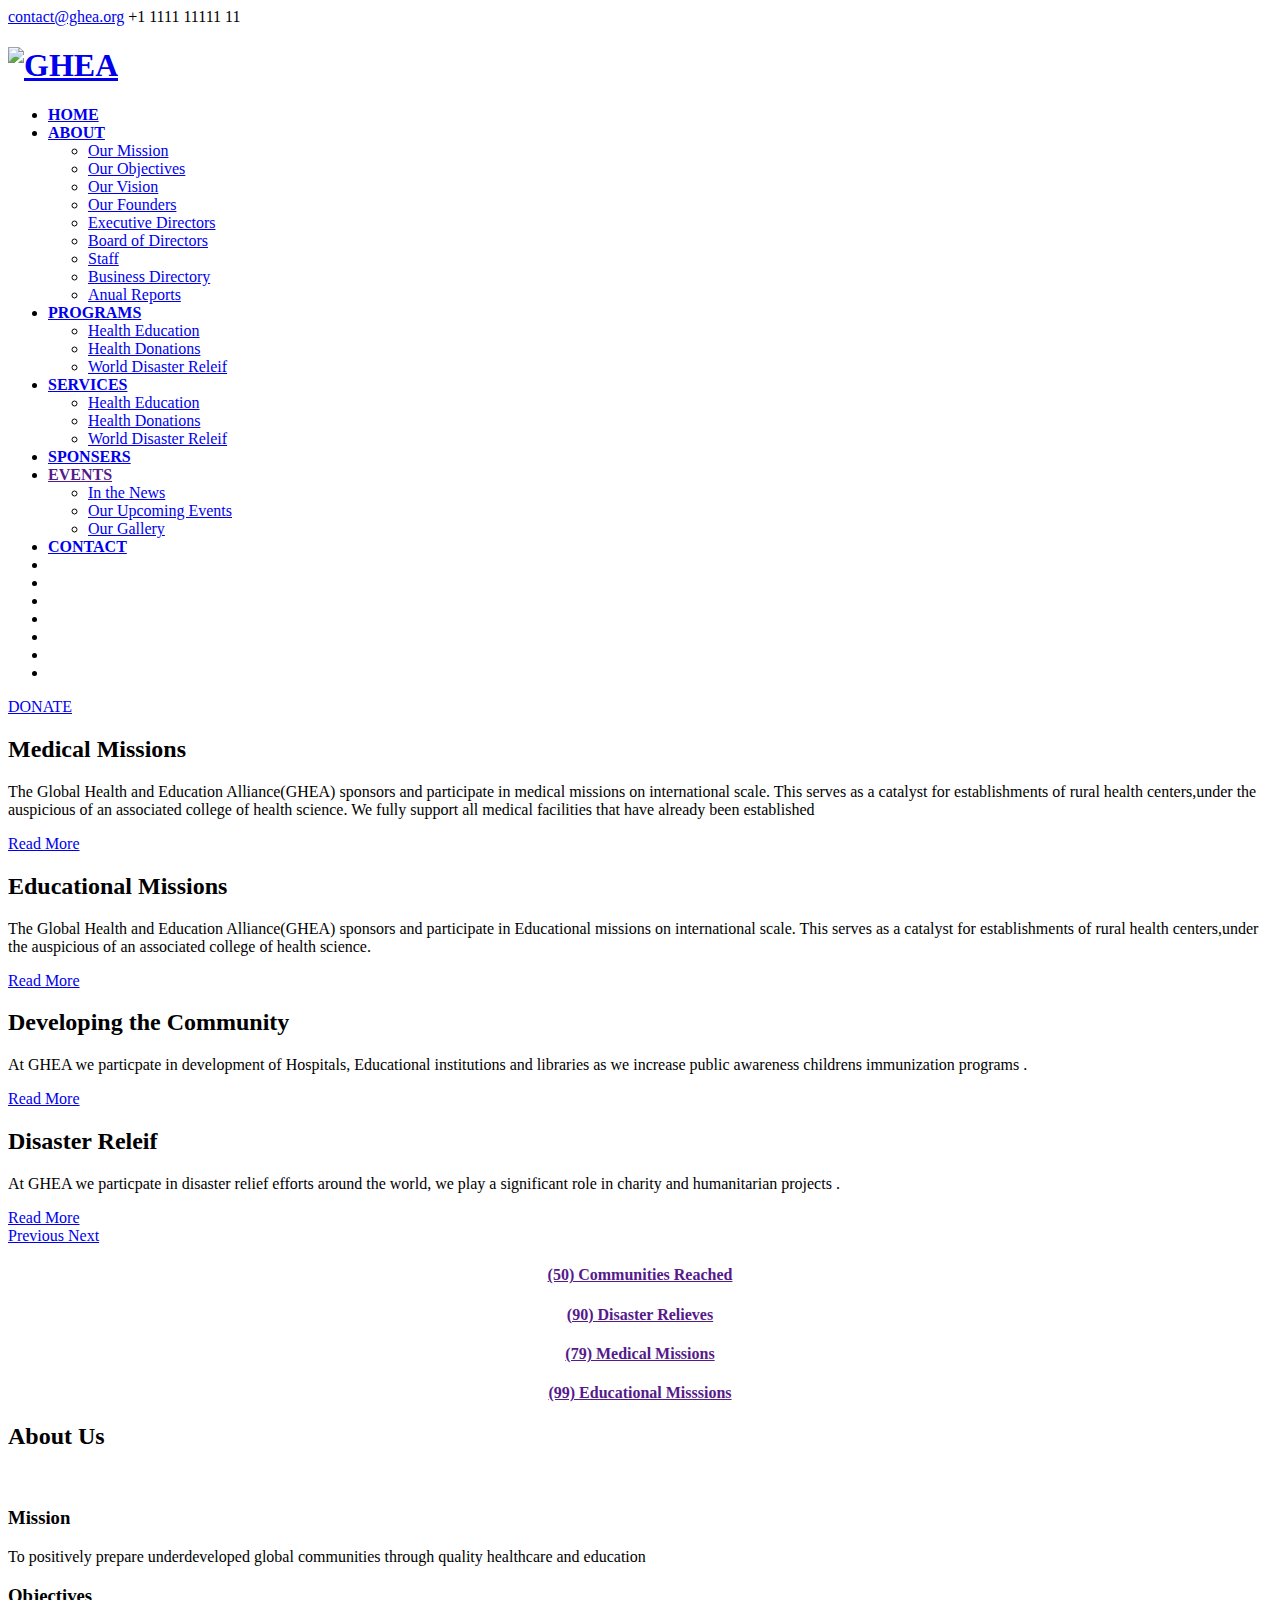
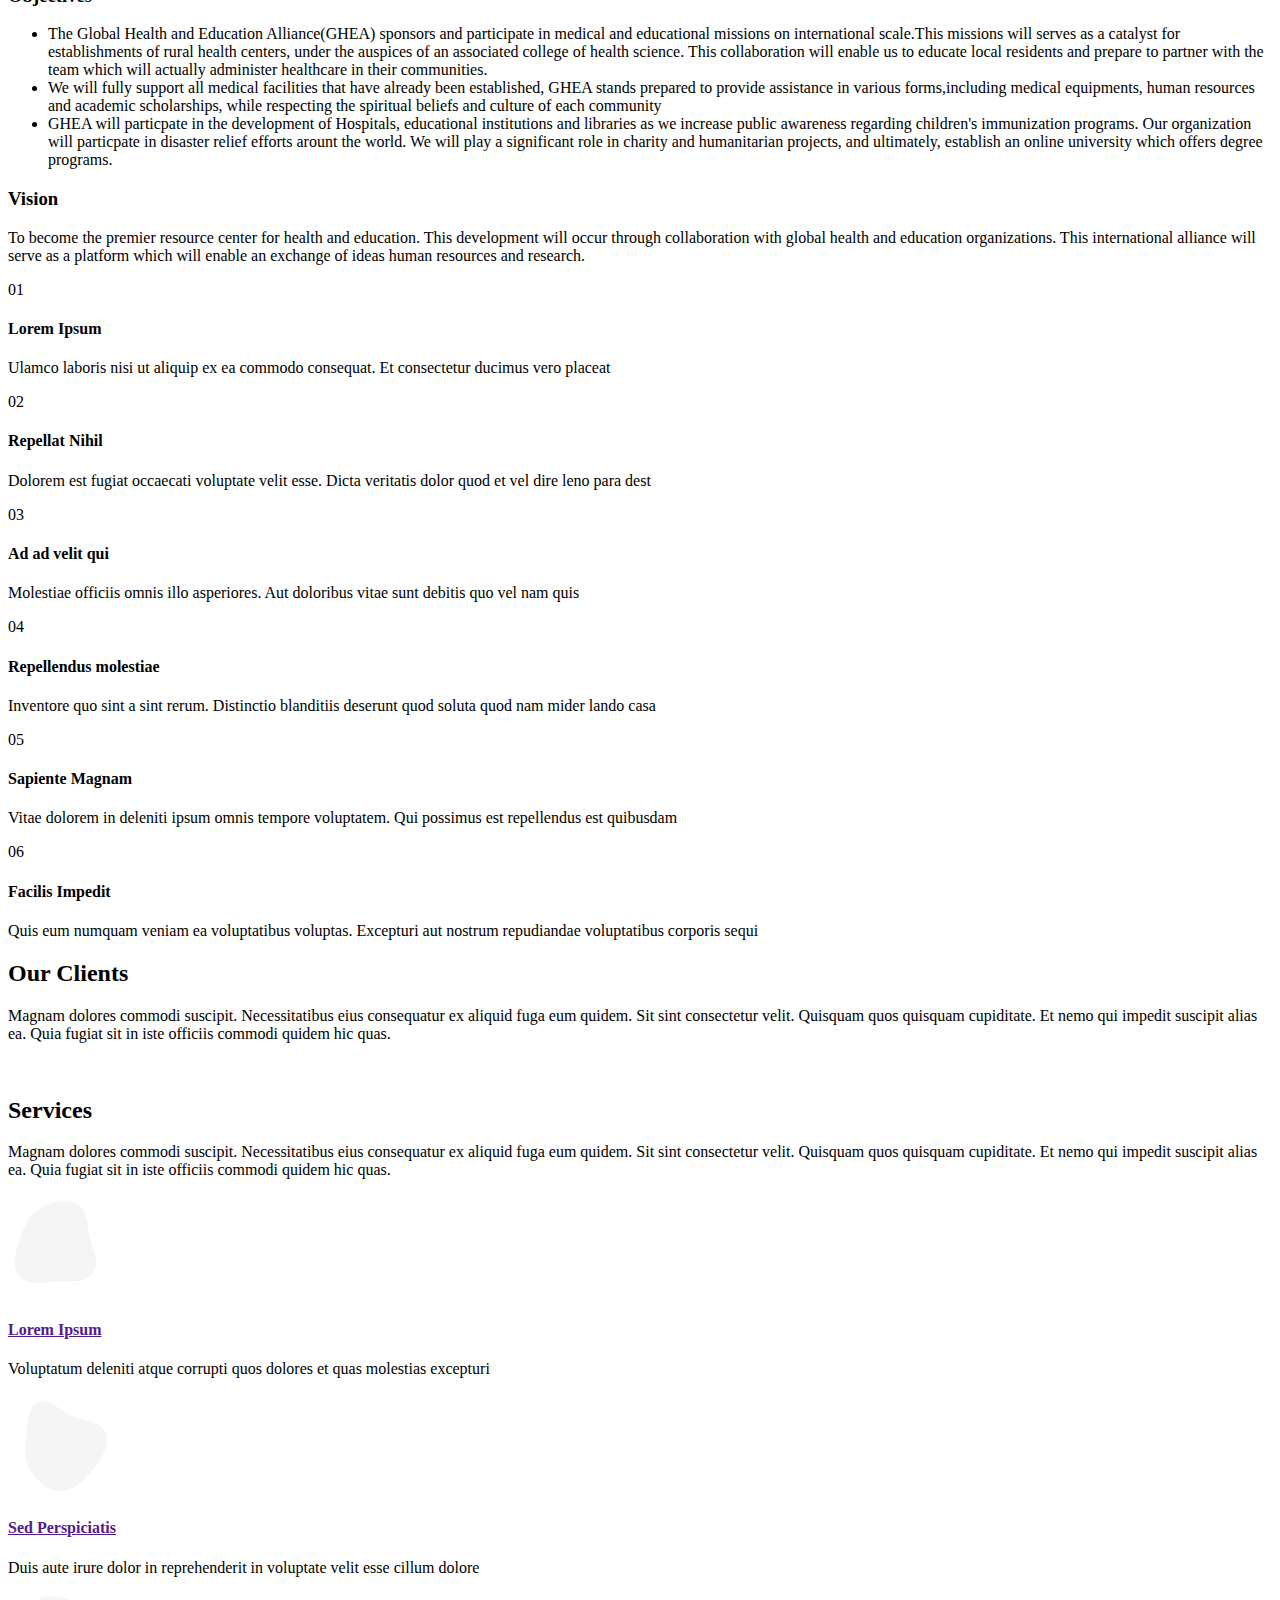
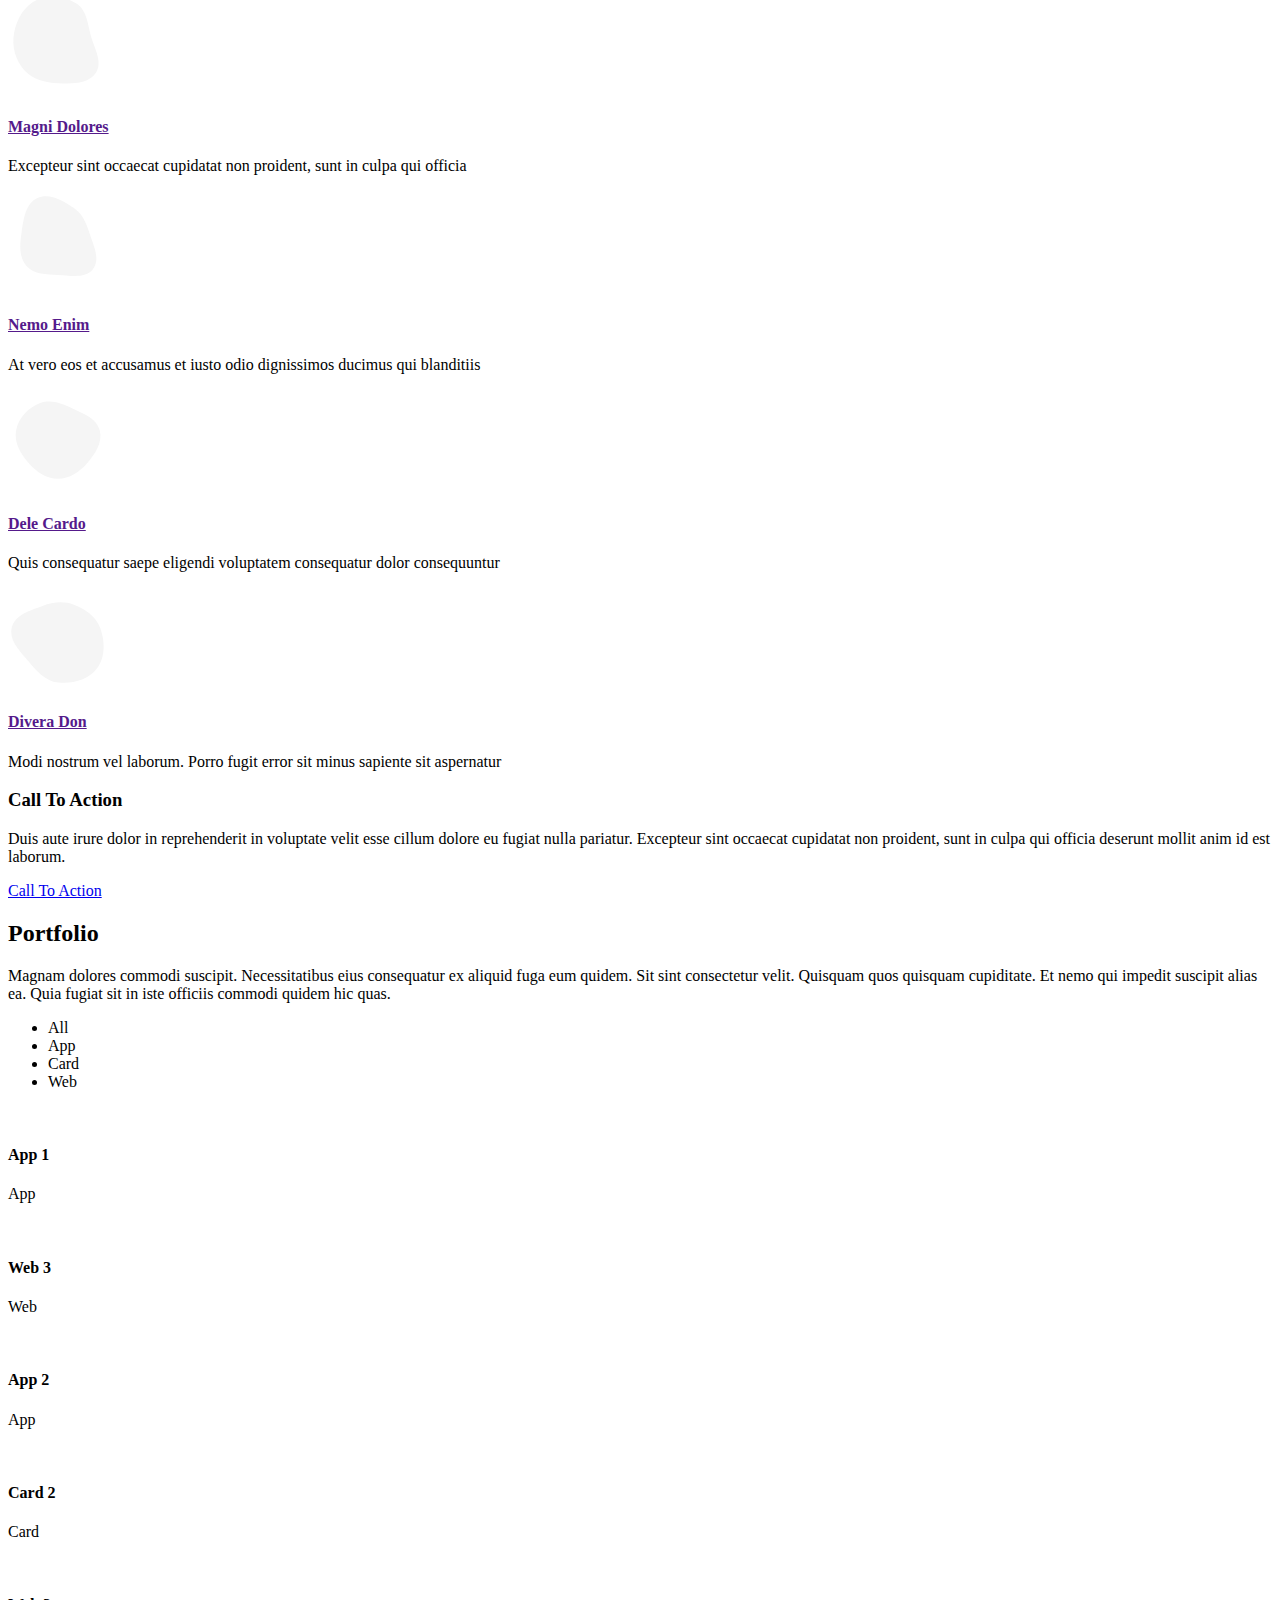
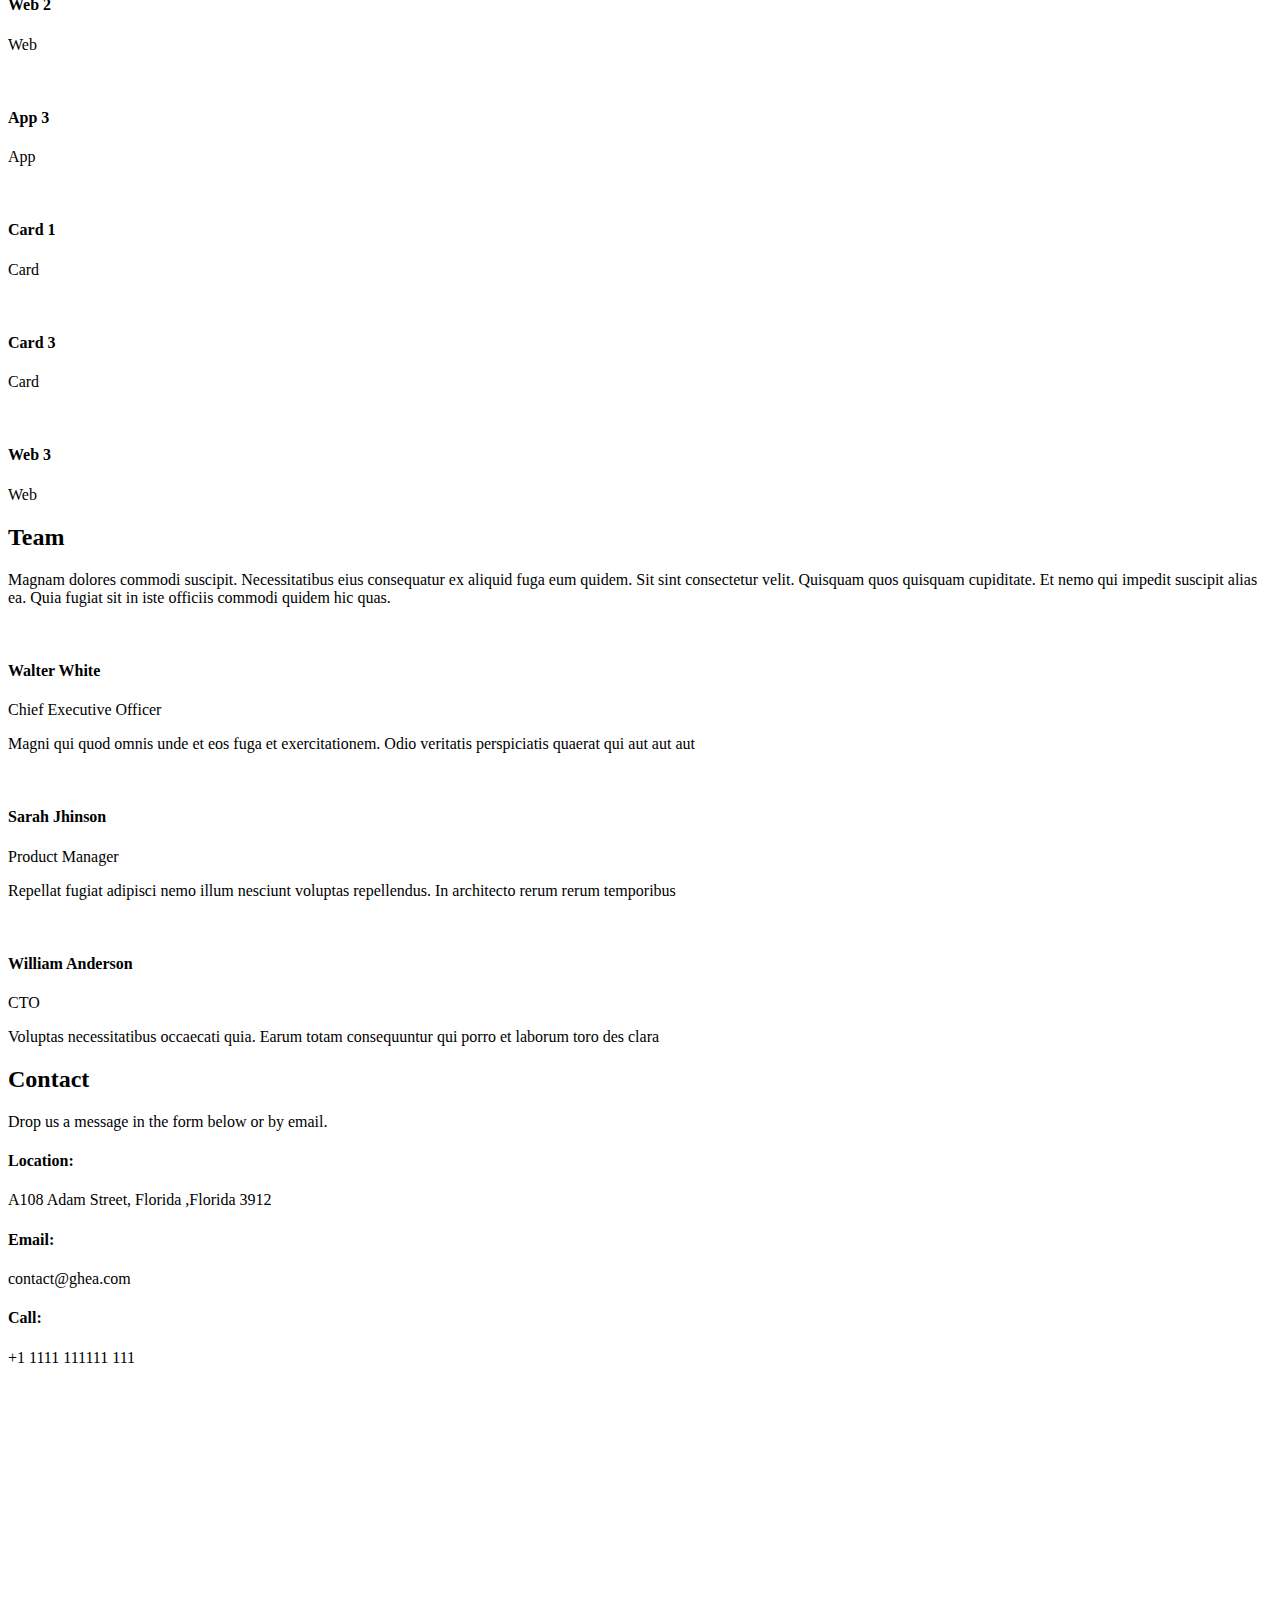
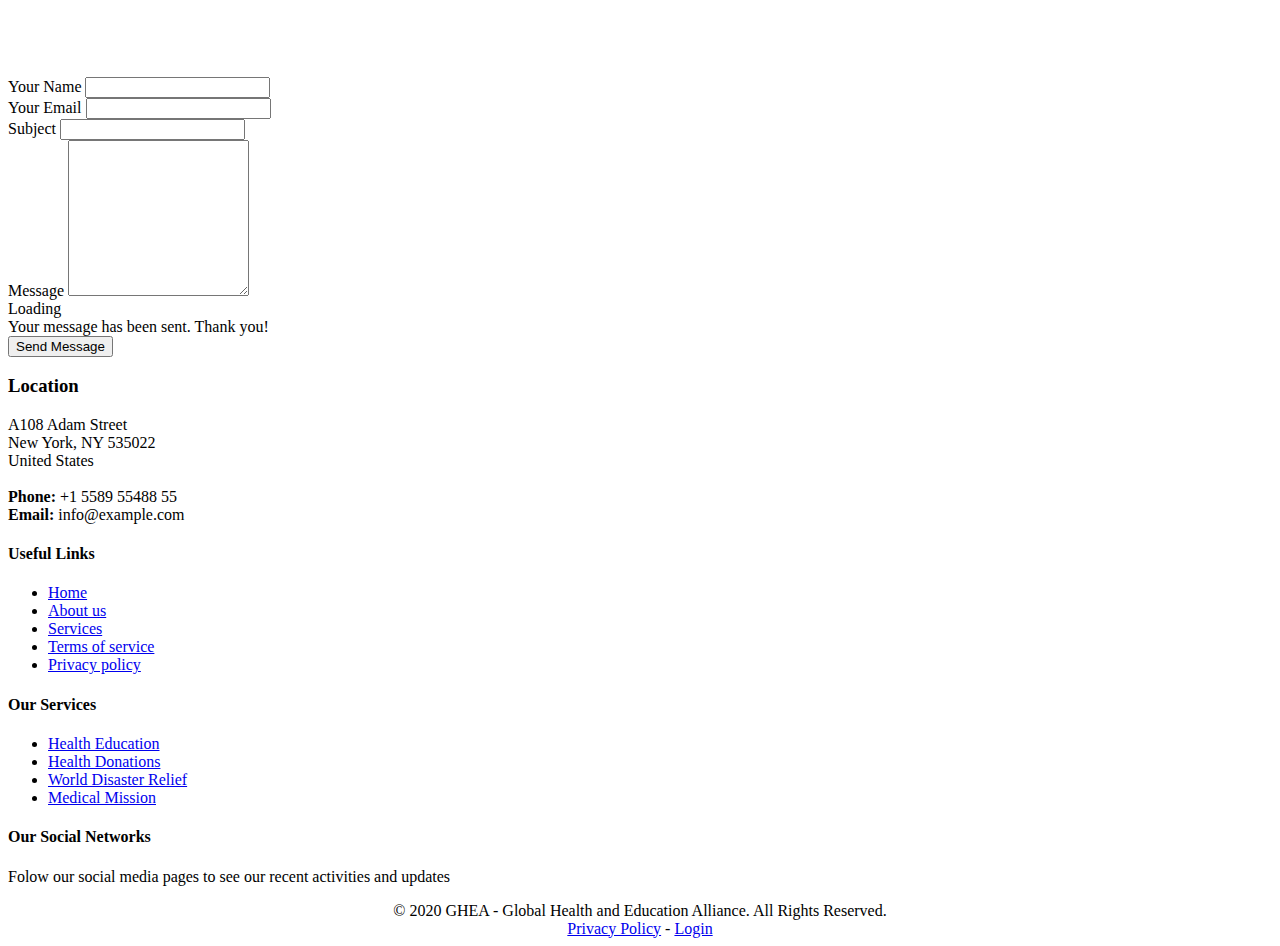
==== index.html @ 863b4c21 "Add files via upload" ====
<!DOCTYPE html>
<html lang="en">

<head>
  <meta charset="utf-8">
  <meta content="width=device-width, initial-scale=1.0" name="viewport">

  <title>Global Health and Educational Alliance</title>
  <meta content="" name="description">
  <meta content="" name="keywords">

  <!-- Favicons -->
  <link href="assets/img/2.png" rel="icon">
  <link href="assets/img/1.jpg" rel="apple-touch-icon">

  <!-- Google Fonts -->
  <link
    href="https://fonts.googleapis.com/css?family=Open+Sans:300,300i,400,400i,600,600i,700,700i|Raleway:300,300i,400,400i,500,500i,600,600i,700,700i|Poppins:300,300i,400,400i,500,500i,600,600i,700,700i"
    rel="stylesheet">

  <!-- Vendor CSS Files -->
  <link href="assets/vendor/bootstrap/css/bootstrap.min.css" rel="stylesheet">
  <link href="assets/vendor/icofont/icofont.min.css" rel="stylesheet">
  <link href="assets/vendor/boxicons/css/boxicons.min.css" rel="stylesheet">
  <link href="assets/vendor/animate.css/animate.min.css" rel="stylesheet">
  <link href="assets/vendor/owl.carousel/assets/owl.carousel.min.css" rel="stylesheet">
  <link href="assets/vendor/venobox/venobox.css" rel="stylesheet">

  <!-- Template Main CSS File -->
  <link href="assets/css/style.css" rel="stylesheet">

  <!-- =======================================================
  * Template Name: Green - v3.0.0
  * Template URL: https://bootstrapmade.com/green-free-one-page-bootstrap-template/
  * Author: BootstrapMade.com
  * License: https://bootstrapmade.com/license/
  ======================================================== -->
</head>

<body>

  <!-- ======= Top Bar ======= -->
  <div id="topbar" class="d-none d-lg-flex align-items-center fixed-top">
    <div class="container d-flex justify-content-between">
      <div class="contact-info">
        <i class="icofont-envelope"></i> <a href="mailto:contact@example.com">contact@ghea.org</a>
        <i class="icofont-phone"></i> +1 1111 11111 11
      </div>
      <div class="social-links">
        <a href="#" class="twitter"><i class="icofont-twitter"></i></a>
        <a href="#" class="facebook"><i class="icofont-facebook"></i></a>
        <a href="#" class="instagram"><i class="icofont-instagram"></i></a>
        <a href="#" class="skype"><i class="icofont-skype"></i></a>
        <a href="#" class="linkedin"><i class="icofont-linkedin"></i></i></a>
      </div>
    </div>
  </div>

  <!-- ======= Header ======= -->
  <header id="header" class="fixed-top">
    <div class="container d-flex align-items-center">

      <h1 class="logo me-auto"><a href="index.html">
          <img class="logo-image primary-logo-image" src="assets/img/.png" alt="GHEA" /></a></h1>
      <!-- Uncomment below if you prefer to use an image logo -->
      <!-- <a href="index.html" class="logo me-auto"><img src="assets/img/logo.png" alt="" class="img-fluid"></a>-->

      <nav class="nav-menu d-none d-lg-block">
        <ul>
          <li class=""><a href="index.html"><b>HOME</b></a></li>
          <li class="drop-down"><a href="#about"><b>ABOUT</b></a>
            <ul>
              <li><a href="#mission">Our Mission</a></li>
              <li><a href="#objectives">Our Objectives</a></li>
              <li><a href="#vision">Our Vision</a></li>
              <li><a href="#">Our Founders</a></li>
              <li><a href="#">Executive Directors</a></li>
              <li><a href="#">Board of Directors</a></li>
              <li><a href="#">Staff</a></li>
              <li><a href="#">Business Directory</a></li>
              <li><a href="#">Anual Reports</a></li>
            </ul>
          </li>
          <li class="drop-down"><a href="#services"><b>PROGRAMS</b></a>
            <ul>
              <li><a href="#">Health Education</a></li>
              <li><a href="#">Health Donations</a></li>
              <li><a href="#">World Disaster Releif</a></li>
            </ul>
          </li>
          <li class="drop-down"><a href="#services"><b>SERVICES</b></a>
            <ul>
              <li><a href="#">Health Education</a></li>
              <li><a href="#">Health Donations</a></li>
              <li><a href="#">World Disaster Releif</a></li>
            </ul>
          </li>
          <li><a href="sponsors.html"><b>SPONSERS</b></a></li>
          <li class="drop-down"><a href=""><b>EVENTS</b></a>
            <ul>
              <li><a href="#">In the News</a></li>
              <li><a href="#">Our Upcoming Events</a></li>
              <li><a href="#">Our Gallery</a></li>
            </ul>
          </li>
          <li><a href="#contact"><b>CONTACT</b></a></li>

          <li><a href="#contact"></a></li>
          <li><a href="#contact"></a></li>
          <li><a href="#contact"></a></li>
          <li><a href="#contact"></a></li>
          <li><a href="#contact"></a></li>
          <li><a href="#contact"></a></li>
          <li><a href="#contact"></a></li>




        </ul>
      </nav><!-- .nav-menu -->

      <a href="#about" class="get-started-btn scrollto">DONATE</a>

    </div>
  </header><!-- End Header -->

  <!-- ======= Hero Section ======= -->
  <section id="hero">
    <div id="heroCarousel" data-bs-interval="5000" class="carousel slide carousel-fade" data-bs-ride="carousel">

      <ol class="carousel-indicators" id="hero-carousel-indicators"></ol>

      <div class="carousel-inner" role="listbox">

        <!-- Slide 1 -->
        <div class="carousel-item active" style="background-image: url(assets/img/slide/slide-1.jpg)">
          <div class="carousel-container">
            <div class="container">
              <h2 class="animate__animated animate__fadeInDown">Medical <span>Missions</span></h2>
              <p class="animate__animated animate__fadeInUp">The Global Health and Education Alliance(GHEA) sponsors and
                participate in medical missions on international scale. This serves as a catalyst
                for establishments of rural health centers,under the auspicious of an associated college of health
                science. We fully support all medical facilities that have already been established
              </p>
              <a href="#about" class="btn-get-started animate__animated animate__fadeInUp scrollto">Read More</a>
            </div>
          </div>
        </div>

        <!-- Slide 2 -->
        <div class="carousel-item" style="background-image: url(assets/img/slide/slide-2.jpg)">
          <div class="carousel-container">
            <div class="container">
              <h2 class="animate__animated animate__fadeInDown">Educational Missions</h2>
              <p class="animate__animated animate__fadeInUp">
                The Global Health and Education Alliance(GHEA) sponsors and participate in Educational missions on
                international scale. This serves as a catalyst
                for establishments of rural health centers,under the auspicious of an associated college of health
                science.
              </p>
              <a href="#about" class="btn-get-started animate__animated animate__fadeInUp scrollto">Read More</a>
            </div>
          </div>
        </div>

        <!-- Slide 3 -->
        <div class="carousel-item" style="background-image: url(assets/img/slide/slide-3.jpg)">
          <div class="carousel-container">
            <div class="container">
              <h2 class="animate__animated animate__fadeInDown">Developing the Community</h2>
              <p class="animate__animated animate__fadeInUp">
                At GHEA we particpate in development of Hospitals, Educational institutions and libraries as we increase
                public awareness childrens immunization
                programs
                .</p>
              <a href="#about" class="btn-get-started animate__animated animate__fadeInUp scrollto">Read More</a>
            </div>
          </div>
        </div>

        <div class="carousel-item" style="background-image: url(assets/img/slide/slide-3.jpg)">
          <div class="carousel-container">
            <div class="container">
              <h2 class="animate__animated animate__fadeInDown">Disaster Releif</h2>
              <p class="animate__animated animate__fadeInUp">
                At GHEA we particpate in disaster relief efforts around the world, we play a significant role in charity
                and humanitarian projects

                .</p>
              <a href="#about" class="btn-get-started animate__animated animate__fadeInUp scrollto">Read More</a>
            </div>
          </div>
        </div>
      </div>

      <a class="carousel-control-prev" href="#heroCarousel" role="button" data-bs-slide="prev">
        <span class="carousel-control-prev-icon icofont-simple-left" aria-hidden="true"></span>
        <span class="sr-only">Previous</span>
      </a>

      <a class="carousel-control-next" href="#heroCarousel" role="button" data-bs-slide="next">
        <span class="carousel-control-next-icon icofont-simple-right" aria-hidden="true"></span>
        <span class="sr-only">Next</span>
      </a>

    </div>
  </section><!-- End Hero -->

  <main id="main">

    <!-- ======= Featured Services Section ======= -->
    <section id="featured-services" class="featured-services section-bg">
      <div class="container">

        <div class="row no-gutters">
          <div class="col-lg-3 col-md-6">
            <div class="icon-box">
              <center>
                <div class="icon"><i class="icofont-world"></i></div>
                <h4 class="title"><a href=""> (50) Communities Reached</a></h4>
              </center>
            </div>
          </div>
          <div class="col-lg-3 col-md-6">
            <div class="icon-box">
              <center>
                <div class="icon"><i class="icofont-zigzag"></i></div>
                <h4 class="title"><a href=""> (90) Disaster Relieves</a></h4>
              </center>
            </div>
          </div>
          <div class="col-lg-3 col-md-6">
            <div class="icon-box">
              <center>
                <div class="icon"><i class="icofont-medical-sign"></i></div>
                <h4 class="title"><a href="">(79) Medical Missions</a></h4>
              </center>
            </div>
          </div>
          <div class="col-lg-3 col-md-6">
            <div class="icon-box">
              <center>
                <div class="icon"><i class="icofont-book"></i></div>
                <h4 class="title"><a href="">(99) Educational Misssions</a></h4>
              </center>
            </div>
          </div>


        </div>

      </div>
    </section><!-- End Featured Services Section -->

    <!-- ======= About Us Section ======= -->
    <section id="about" class="about">
      <div class="container">

        <div class="section-title">
          <h2>About Us</h2>
        </div>

        <div class="row">
          <div class="col-lg-6 order-1 order-lg-2">
            <img src="assets/img/about.jpg" class="img-fluid" alt="">
          </div>
          <div class="col-lg-6 pt-4 pt-lg-0 order-2 order-lg-1 content">
            <h3 id="mission">Mission</h3>
            <p class="font-italic">
              To positively prepare underdeveloped global communities through quality healthcare and education
            </p>
            <h3 id="objectives">Objectives</h3>
            <ul>
              <li><i class="icofont-check-circled"></i>The Global Health and Education Alliance(GHEA) sponsors and
                participate in medical and educational missions on international scale.This missions will serves as a
                catalyst for establishments of rural health centers, under the auspices of an associated college of
                health science. This collaboration will enable us to educate local residents and prepare to partner with
                the team which will actually administer healthcare in their communities.
              </li>
              <li><i class="icofont-check-circled"></i>We will fully support all medical facilities that have already
                been established, GHEA stands prepared to provide assistance in various forms,including medical
                equipments, human resources and academic scholarships, while respecting the spiritual beliefs and
                culture of each community</li>
              <li><i class="icofont-check-circled"></i>GHEA will particpate in the development of Hospitals, educational
                institutions and libraries as we increase public awareness regarding children's immunization programs.
                Our organization will particpate in disaster relief efforts arount the world. We will play a significant
                role in charity and humanitarian projects, and ultimately, establish an online university which offers
                degree programs. </li>
            </ul>
          </div>

        </div>
        <h3 id="vision"><b>Vision</b></h3>
        <p class="font-italic">
          To become the premier resource center for health and education. This development will occur through
          collaboration with global health and education organizations. This international alliance will serve as a
          platform which will enable an exchange of ideas human resources and research.
        </p>
      </div>
    </section><!-- End About Us Section -->

    <!-- ======= Why Us Section ======= -->
    <section id="why-us" class="why-us">
      <div class="container">

        <div class="row no-gutters">

          <div class="col-lg-4 col-md-6 content-item">
            <span>01</span>
            <h4>Lorem Ipsum</h4>
            <p>Ulamco laboris nisi ut aliquip ex ea commodo consequat. Et consectetur ducimus vero placeat</p>
          </div>

          <div class="col-lg-4 col-md-6 content-item">
            <span>02</span>
            <h4>Repellat Nihil</h4>
            <p>Dolorem est fugiat occaecati voluptate velit esse. Dicta veritatis dolor quod et vel dire leno para dest
            </p>
          </div>

          <div class="col-lg-4 col-md-6 content-item">
            <span>03</span>
            <h4> Ad ad velit qui</h4>
            <p>Molestiae officiis omnis illo asperiores. Aut doloribus vitae sunt debitis quo vel nam quis</p>
          </div>

          <div class="col-lg-4 col-md-6 content-item">
            <span>04</span>
            <h4>Repellendus molestiae</h4>
            <p>Inventore quo sint a sint rerum. Distinctio blanditiis deserunt quod soluta quod nam mider lando casa</p>
          </div>

          <div class="col-lg-4 col-md-6 content-item">
            <span>05</span>
            <h4>Sapiente Magnam</h4>
            <p>Vitae dolorem in deleniti ipsum omnis tempore voluptatem. Qui possimus est repellendus est quibusdam</p>
          </div>

          <div class="col-lg-4 col-md-6 content-item">
            <span>06</span>
            <h4>Facilis Impedit</h4>
            <p>Quis eum numquam veniam ea voluptatibus voluptas. Excepturi aut nostrum repudiandae voluptatibus corporis
              sequi</p>
          </div>

        </div>

      </div>
    </section><!-- End Why Us Section -->

    <!-- ======= Our Clients Section ======= -->
    <section id="clients" class="clients">
      <div class="container">

        <div class="section-title">
          <h2>Our Clients</h2>
          <p>Magnam dolores commodi suscipit. Necessitatibus eius consequatur ex aliquid fuga eum quidem. Sit sint
            consectetur velit. Quisquam quos quisquam cupiditate. Et nemo qui impedit suscipit alias ea. Quia fugiat sit
            in iste officiis commodi quidem hic quas.</p>
        </div>

        <div class="owl-carousel clients-carousel">
          <img src="assets/img/clients/client-1.png" alt="">
          <img src="assets/img/clients/client-2.png" alt="">
          <img src="assets/img/clients/client-3.png" alt="">
          <img src="assets/img/clients/client-4.png" alt="">
          <img src="assets/img/clients/client-5.png" alt="">
          <img src="assets/img/clients/client-6.png" alt="">
          <img src="assets/img/clients/client-7.png" alt="">
          <img src="assets/img/clients/client-8.png" alt="">
        </div>

      </div>
    </section><!-- End Our Clients Section -->

    <!-- ======= Services Section ======= -->
    <section id="services" class="services">
      <div class="container">

        <div class="section-title">
          <h2>Services</h2>
          <p>Magnam dolores commodi suscipit. Necessitatibus eius consequatur ex aliquid fuga eum quidem. Sit sint
            consectetur velit. Quisquam quos quisquam cupiditate. Et nemo qui impedit suscipit alias ea. Quia fugiat sit
            in iste officiis commodi quidem hic quas.</p>
        </div>

        <div class="row">
          <div class="col-lg-4 col-md-6 d-flex align-items-stretch" data-aos="zoom-in" data-aos-delay="100">
            <div class="icon-box iconbox-blue">
              <div class="icon">
                <svg width="100" height="100" viewBox="0 0 600 600" xmlns="http://www.w3.org/2000/svg">
                  <path stroke="none" stroke-width="0" fill="#f5f5f5"
                    d="M300,521.0016835830174C376.1290562159157,517.8887921683347,466.0731472004068,529.7835943286574,510.70327084640275,468.03025145048787C554.3714126377745,407.6079735673963,508.03601936045806,328.9844924480964,491.2728898941984,256.3432110539036C474.5976632858925,184.082847569629,479.9380746630129,96.60480741107993,416.23090153303,58.64404602377083C348.86323505073057,18.502131276798302,261.93793281208167,40.57373210992963,193.5410806939664,78.93577620505333C130.42746243093433,114.334589627462,98.30271207620316,179.96522072025542,76.75703585869454,249.04625023123273C51.97151888228291,328.5150500222984,13.704378332031375,421.85034740162234,66.52175969318436,486.19268352777647C119.04800174914682,550.1803526380478,217.28368757567262,524.383925680826,300,521.0016835830174">
                  </path>
                </svg>
                <i class="bx bxl-dribbble"></i>
              </div>
              <h4><a href="">Lorem Ipsum</a></h4>
              <p>Voluptatum deleniti atque corrupti quos dolores et quas molestias excepturi</p>
            </div>
          </div>

          <div class="col-lg-4 col-md-6 d-flex align-items-stretch mt-4 mt-md-0" data-aos="zoom-in"
            data-aos-delay="200">
            <div class="icon-box iconbox-orange ">
              <div class="icon">
                <svg width="100" height="100" viewBox="0 0 600 600" xmlns="http://www.w3.org/2000/svg">
                  <path stroke="none" stroke-width="0" fill="#f5f5f5"
                    d="M300,582.0697525312426C382.5290701553225,586.8405444964366,449.9789794690241,525.3245884688669,502.5850820975895,461.55621195738473C556.606425686781,396.0723002908107,615.8543463187945,314.28637112970534,586.6730223649479,234.56875336149918C558.9533121215079,158.8439757836574,454.9685369536778,164.00468322053177,381.49747125262974,130.76875717737553C312.15926192815925,99.40240125094834,248.97055460311594,18.661163978235184,179.8680185752513,50.54337015887873C110.5421016452524,82.52863877960104,119.82277516462835,180.83849132639028,109.12597500060166,256.43424936330496C100.08760227029461,320.3096726198365,92.17705696193138,384.0621239912766,124.79988738764834,439.7174275375508C164.83382741302287,508.01625554203684,220.96474134820875,577.5009287672846,300,582.0697525312426">
                  </path>
                </svg>
                <i class="bx bx-file"></i>
              </div>
              <h4><a href="">Sed Perspiciatis</a></h4>
              <p>Duis aute irure dolor in reprehenderit in voluptate velit esse cillum dolore</p>
            </div>
          </div>

          <div class="col-lg-4 col-md-6 d-flex align-items-stretch mt-4 mt-lg-0" data-aos="zoom-in"
            data-aos-delay="300">
            <div class="icon-box iconbox-pink">
              <div class="icon">
                <svg width="100" height="100" viewBox="0 0 600 600" xmlns="http://www.w3.org/2000/svg">
                  <path stroke="none" stroke-width="0" fill="#f5f5f5"
                    d="M300,541.5067337569781C382.14930387511276,545.0595476570109,479.8736841581634,548.3450877840088,526.4010558755058,480.5488172755941C571.5218469581645,414.80211281144784,517.5187510058486,332.0715597781072,496.52539010469104,255.14436215662573C477.37192572678356,184.95920475031193,473.57363656557914,105.61284051026155,413.0603344069578,65.22779650032875C343.27470386102294,18.654635553484475,251.2091493199835,5.337323636656869,175.0934190732945,40.62881213300186C97.87086631185822,76.43348514350839,51.98124368387456,156.15599469081315,36.44837278890362,239.84606092416172C21.716077023791087,319.22268207091537,43.775223500013084,401.1760424656574,96.891909868211,461.97329694683043C147.22146801428983,519.5804099606455,223.5754009179313,538.201503339737,300,541.5067337569781">
                  </path>
                </svg>
                <i class="bx bx-tachometer"></i>
              </div>
              <h4><a href="">Magni Dolores</a></h4>
              <p>Excepteur sint occaecat cupidatat non proident, sunt in culpa qui officia</p>
            </div>
          </div>

          <div class="col-lg-4 col-md-6 d-flex align-items-stretch mt-4" data-aos="zoom-in" data-aos-delay="100">
            <div class="icon-box iconbox-yellow">
              <div class="icon">
                <svg width="100" height="100" viewBox="0 0 600 600" xmlns="http://www.w3.org/2000/svg">
                  <path stroke="none" stroke-width="0" fill="#f5f5f5"
                    d="M300,503.46388370962813C374.79870501325706,506.71871716319447,464.8034551963731,527.1746412648533,510.4981551193396,467.86667711651364C555.9287308511215,408.9015244558933,512.6030010748507,327.5744911775523,490.211057578863,256.5855673507754C471.097692560561,195.9906835881958,447.69079081568157,138.11976852964426,395.19560036434837,102.3242989838813C329.3053358748298,57.3949838291264,248.02791733380457,8.279543830951368,175.87071277845988,42.242879143198664C103.41431057327972,76.34704239035025,93.79494320519305,170.9812938413882,81.28167332365135,250.07896920659033C70.17666984294237,320.27484674793965,64.84698225790005,396.69656628748305,111.28512138212992,450.4950937839243C156.20124167950087,502.5303643271138,231.32542653798444,500.4755392045468,300,503.46388370962813">
                  </path>
                </svg>
                <i class="bx bx-layer"></i>
              </div>
              <h4><a href="">Nemo Enim</a></h4>
              <p>At vero eos et accusamus et iusto odio dignissimos ducimus qui blanditiis</p>
            </div>
          </div>

          <div class="col-lg-4 col-md-6 d-flex align-items-stretch mt-4" data-aos="zoom-in" data-aos-delay="200">
            <div class="icon-box iconbox-red">
              <div class="icon">
                <svg width="100" height="100" viewBox="0 0 600 600" xmlns="http://www.w3.org/2000/svg">
                  <path stroke="none" stroke-width="0" fill="#f5f5f5"
                    d="M300,532.3542879108572C369.38199826031484,532.3153073249985,429.10787420159085,491.63046689027357,474.5244479745417,439.17860296908856C522.8885846962883,383.3225815378663,569.1668002868075,314.3205725914397,550.7432151929288,242.7694973846089C532.6665558377875,172.5657663291529,456.2379748765914,142.6223662098291,390.3689995646985,112.34683881706744C326.66090330228417,83.06452184765237,258.84405631176094,53.51806209861945,193.32584062364296,78.48882559362697C121.61183558270385,105.82097193414197,62.805066853699245,167.19869350419734,48.57481801355237,242.6138429142374C34.843463184063346,315.3850353017275,76.69343916112496,383.4422959591041,125.22947124332185,439.3748458443577C170.7312796277747,491.8107796887764,230.57421082200815,532.3932930995766,300,532.3542879108572">
                  </path>
                </svg>
                <i class="bx bx-slideshow"></i>
              </div>
              <h4><a href="">Dele Cardo</a></h4>
              <p>Quis consequatur saepe eligendi voluptatem consequatur dolor consequuntur</p>
            </div>
          </div>

          <div class="col-lg-4 col-md-6 d-flex align-items-stretch mt-4" data-aos="zoom-in" data-aos-delay="300">
            <div class="icon-box iconbox-teal">
              <div class="icon">
                <svg width="100" height="100" viewBox="0 0 600 600" xmlns="http://www.w3.org/2000/svg">
                  <path stroke="none" stroke-width="0" fill="#f5f5f5"
                    d="M300,566.797414625762C385.7384707136149,576.1784315230908,478.7894351017131,552.8928747891023,531.9192734346935,484.94944893311C584.6109503024035,417.5663521118492,582.489472248146,322.67544863468447,553.9536738515405,242.03673114598146C529.1557734026468,171.96086150256528,465.24506316201064,127.66468636344209,395.9583748389544,100.7403814666027C334.2173773831606,76.7482773500951,269.4350130405921,84.62216499799875,207.1952322260088,107.2889140133804C132.92018162631612,134.33871894543012,41.79353780512637,160.00259165414826,22.644507872594943,236.69541883565114C3.319112789854554,314.0945973066697,72.72355303640163,379.243833228382,124.04198916343866,440.3218312028393C172.9286146004772,498.5055451809895,224.45579914871206,558.5317968840102,300,566.797414625762">
                  </path>
                </svg>
                <i class="bx bx-arch"></i>
              </div>
              <h4><a href="">Divera Don</a></h4>
              <p>Modi nostrum vel laborum. Porro fugit error sit minus sapiente sit aspernatur</p>
            </div>
          </div>

        </div>

      </div>
    </section><!-- End Services Section -->

    <!-- ======= Cta Section ======= -->
    <section id="cta" class="cta">
      <div class="container">

        <div class="row">
          <div class="col-lg-9 text-center text-lg-left">
            <h3>Call To Action</h3>
            <p> Duis aute irure dolor in reprehenderit in voluptate velit esse cillum dolore eu fugiat nulla pariatur.
              Excepteur sint occaecat cupidatat non proident, sunt in culpa qui officia deserunt mollit anim id est
              laborum.</p>
          </div>
          <div class="col-lg-3 cta-btn-container text-center">
            <a class="cta-btn align-middle" href="#">Call To Action</a>
          </div>
        </div>

      </div>
    </section><!-- End Cta Section -->

    <!-- ======= Portfolio Section ======= -->
    <section id="portfolio" class="portfolio">
      <div class="container">

        <div class="section-title">
          <h2>Portfolio</h2>
          <p>Magnam dolores commodi suscipit. Necessitatibus eius consequatur ex aliquid fuga eum quidem. Sit sint
            consectetur velit. Quisquam quos quisquam cupiditate. Et nemo qui impedit suscipit alias ea. Quia fugiat sit
            in iste officiis commodi quidem hic quas.</p>
        </div>

        <div class="row">
          <div class="col-lg-12 d-flex justify-content-center">
            <ul id="portfolio-flters">
              <li data-filter="*" class="filter-active">All</li>
              <li data-filter=".filter-app">App</li>
              <li data-filter=".filter-card">Card</li>
              <li data-filter=".filter-web">Web</li>
            </ul>
          </div>
        </div>

        <div class="row portfolio-container">

          <div class="col-lg-4 col-md-6 portfolio-item filter-app">
            <div class="portfolio-wrap">
              <img src="assets/img/portfolio/portfolio-1.jpg" class="img-fluid" alt="">
              <div class="portfolio-info">
                <h4>App 1</h4>
                <p>App</p>
                <div class="portfolio-links">
                  <a href="assets/img/portfolio/portfolio-1.jpg" data-gall="portfolioGallery" class="venobox"
                    title="App 1"><i class="bx bx-plus"></i></a>
                  <a href="portfolio-details.html" title="More Details"><i class="bx bx-link"></i></a>
                </div>
              </div>
            </div>
          </div>

          <div class="col-lg-4 col-md-6 portfolio-item filter-web">
            <div class="portfolio-wrap">
              <img src="assets/img/portfolio/portfolio-2.jpg" class="img-fluid" alt="">
              <div class="portfolio-info">
                <h4>Web 3</h4>
                <p>Web</p>
                <div class="portfolio-links">
                  <a href="assets/img/portfolio/portfolio-2.jpg" data-gall="portfolioGallery" class="venobox"
                    title="Web 3"><i class="bx bx-plus"></i></a>
                  <a href="portfolio-details.html" title="More Details"><i class="bx bx-link"></i></a>
                </div>
              </div>
            </div>
          </div>

          <div class="col-lg-4 col-md-6 portfolio-item filter-app">
            <div class="portfolio-wrap">
              <img src="assets/img/portfolio/portfolio-3.jpg" class="img-fluid" alt="">
              <div class="portfolio-info">
                <h4>App 2</h4>
                <p>App</p>
                <div class="portfolio-links">
                  <a href="assets/img/portfolio/portfolio-3.jpg" data-gall="portfolioGallery" class="venobox"
                    title="App 2"><i class="bx bx-plus"></i></a>
                  <a href="portfolio-details.html" title="More Details"><i class="bx bx-link"></i></a>
                </div>
              </div>
            </div>
          </div>

          <div class="col-lg-4 col-md-6 portfolio-item filter-card">
            <div class="portfolio-wrap">
              <img src="assets/img/portfolio/portfolio-4.jpg" class="img-fluid" alt="">
              <div class="portfolio-info">
                <h4>Card 2</h4>
                <p>Card</p>
                <div class="portfolio-links">
                  <a href="assets/img/portfolio/portfolio-4.jpg" data-gall="portfolioGallery" class="venobox"
                    title="Card 2"><i class="bx bx-plus"></i></a>
                  <a href="portfolio-details.html" title="More Details"><i class="bx bx-link"></i></a>
                </div>
              </div>
            </div>
          </div>

          <div class="col-lg-4 col-md-6 portfolio-item filter-web">
            <div class="portfolio-wrap">
              <img src="assets/img/portfolio/portfolio-5.jpg" class="img-fluid" alt="">
              <div class="portfolio-info">
                <h4>Web 2</h4>
                <p>Web</p>
                <div class="portfolio-links">
                  <a href="assets/img/portfolio/portfolio-5.jpg" data-gall="portfolioGallery" class="venobox"
                    title="Web 2"><i class="bx bx-plus"></i></a>
                  <a href="portfolio-details.html" title="More Details"><i class="bx bx-link"></i></a>
                </div>
              </div>
            </div>
          </div>

          <div class="col-lg-4 col-md-6 portfolio-item filter-app">
            <div class="portfolio-wrap">
              <img src="assets/img/portfolio/portfolio-6.jpg" class="img-fluid" alt="">
              <div class="portfolio-info">
                <h4>App 3</h4>
                <p>App</p>
                <div class="portfolio-links">
                  <a href="assets/img/portfolio/portfolio-6.jpg" data-gall="portfolioGallery" class="venobox"
                    title="App 3"><i class="bx bx-plus"></i></a>
                  <a href="portfolio-details.html" title="More Details"><i class="bx bx-link"></i></a>
                </div>
              </div>
            </div>
          </div>

          <div class="col-lg-4 col-md-6 portfolio-item filter-card">
            <div class="portfolio-wrap">
              <img src="assets/img/portfolio/portfolio-7.jpg" class="img-fluid" alt="">
              <div class="portfolio-info">
                <h4>Card 1</h4>
                <p>Card</p>
                <div class="portfolio-links">
                  <a href="assets/img/portfolio/portfolio-7.jpg" data-gall="portfolioGallery" class="venobox"
                    title="Card 1"><i class="bx bx-plus"></i></a>
                  <a href="portfolio-details.html" title="More Details"><i class="bx bx-link"></i></a>
                </div>
              </div>
            </div>
          </div>

          <div class="col-lg-4 col-md-6 portfolio-item filter-card">
            <div class="portfolio-wrap">
              <img src="assets/img/portfolio/portfolio-8.jpg" class="img-fluid" alt="">
              <div class="portfolio-info">
                <h4>Card 3</h4>
                <p>Card</p>
                <div class="portfolio-links">
                  <a href="assets/img/portfolio/portfolio-8.jpg" data-gall="portfolioGallery" class="venobox"
                    title="Card 3"><i class="bx bx-plus"></i></a>
                  <a href="portfolio-details.html" title="More Details"><i class="bx bx-link"></i></a>
                </div>
              </div>
            </div>
          </div>

          <div class="col-lg-4 col-md-6 portfolio-item filter-web">
            <div class="portfolio-wrap">
              <img src="assets/img/portfolio/portfolio-9.jpg" class="img-fluid" alt="">
              <div class="portfolio-info">
                <h4>Web 3</h4>
                <p>Web</p>
                <div class="portfolio-links">
                  <a href="assets/img/portfolio/portfolio-9.jpg" data-gall="portfolioGallery" class="venobox"
                    title="Web 3"><i class="bx bx-plus"></i></a>
                  <a href="portfolio-details.html" title="More Details"><i class="bx bx-link"></i></a>
                </div>
              </div>
            </div>
          </div>

        </div>

      </div>
    </section><!-- End Portfolio Section -->

    <!-- ======= Team Section ======= -->
    <section id="team" class="team section-bg">
      <div class="container">

        <div class="section-title">
          <h2>Team</h2>
          <p>Magnam dolores commodi suscipit. Necessitatibus eius consequatur ex aliquid fuga eum quidem. Sit sint
            consectetur velit. Quisquam quos quisquam cupiditate. Et nemo qui impedit suscipit alias ea. Quia fugiat sit
            in iste officiis commodi quidem hic quas.</p>
        </div>

        <div class="row">
          <div class="col-lg-4 col-md-6 d-flex align-items-stretch">
            <div class="member">
              <img src="assets/img/team/team-1.jpg" alt="">
              <h4>Walter White</h4>
              <span>Chief Executive Officer</span>
              <p>
                Magni qui quod omnis unde et eos fuga et exercitationem. Odio veritatis perspiciatis quaerat qui aut aut
                aut
              </p>
              <div class="social">
                <a href=""><i class="icofont-twitter"></i></a>
                <a href=""><i class="icofont-facebook"></i></a>
                <a href=""><i class="icofont-instagram"></i></a>
                <a href=""><i class="icofont-linkedin"></i></a>
              </div>
            </div>
          </div>

          <div class="col-lg-4 col-md-6 d-flex align-items-stretch">
            <div class="member">
              <img src="assets/img/team/team-2.jpg" alt="">
              <h4>Sarah Jhinson</h4>
              <span>Product Manager</span>
              <p>
                Repellat fugiat adipisci nemo illum nesciunt voluptas repellendus. In architecto rerum rerum temporibus
              </p>
              <div class="social">
                <a href=""><i class="icofont-twitter"></i></a>
                <a href=""><i class="icofont-facebook"></i></a>
                <a href=""><i class="icofont-instagram"></i></a>
                <a href=""><i class="icofont-linkedin"></i></a>
              </div>
            </div>
          </div>

          <div class="col-lg-4 col-md-6 d-flex align-items-stretch">
            <div class="member">
              <img src="assets/img/team/team-3.jpg" alt="">
              <h4>William Anderson</h4>
              <span>CTO</span>
              <p>
                Voluptas necessitatibus occaecati quia. Earum totam consequuntur qui porro et laborum toro des clara
              </p>
              <div class="social">
                <a href=""><i class="icofont-twitter"></i></a>
                <a href=""><i class="icofont-facebook"></i></a>
                <a href=""><i class="icofont-instagram"></i></a>
                <a href=""><i class="icofont-linkedin"></i></a>
              </div>
            </div>
          </div>

        </div>

      </div>
    </section><!-- End Team Section -->

    <!-- ======= Contact Section ======= -->
    <section id="contact" class="contact">
      <div class="container">

        <div class="section-title">
          <h2>Contact</h2>
          <p> Drop us a message in the form below or by email.
          </p>
        </div>

        <div class="row">

          <div class="col-lg-5 d-flex align-items-stretch">
            <div class="info">
              <div class="address">
                <i class="icofont-google-map"></i>
                <h4>Location:</h4>
                <p>A108 Adam Street, Florida ,Florida 3912</p>
              </div>

              <div class="email">
                <i class="icofont-envelope"></i>
                <h4>Email:</h4>
                <p>contact@ghea.com</p>
              </div>

              <div class="phone">
                <i class="icofont-phone"></i>
                <h4>Call:</h4>
                <p>+1 1111 111111 111</p>
              </div>

              <iframe
                src="https://www.google.com/maps/embed?pb=!1m14!1m8!1m3!1d12097.433213460943!2d-74.0062269!3d40.7101282!3m2!1i1024!2i768!4f13.1!3m3!1m2!1s0x0%3A0xb89d1fe6bc499443!2sDowntown+Conference+Center!5e0!3m2!1smk!2sbg!4v1539943755621"
                frameborder="0" style="border:0; width: 100%; height: 290px;" allowfullscreen></iframe>
            </div>

          </div>

          <div class="col-lg-7 mt-5 mt-lg-0 d-flex align-items-stretch">
            <form action="forms/contact.php" method="post" role="form" class="php-email-form">
              <div class="row">
                <div class="form-group col-md-6">
                  <label for="name">Your Name</label>
                  <input type="text" name="name" class="form-control" id="name" data-rule="minlen:4"
                    data-msg="Please enter at least 4 chars" />
                  <div class="validate"></div>
                </div>
                <div class="form-group col-md-6 mt-3 mt-md-0">
                  <label for="name">Your Email</label>
                  <input type="email" class="form-control" name="email" id="email" data-rule="email"
                    data-msg="Please enter a valid email" />
                  <div class="validate"></div>
                </div>
              </div>
              <div class="form-group mt-3">
                <label for="name">Subject</label>
                <input type="text" class="form-control" name="subject" id="subject" data-rule="minlen:4"
                  data-msg="Please enter at least 8 chars of subject" />
                <div class="validate"></div>
              </div>
              <div class="form-group mt-3">
                <label for="name">Message</label>
                <textarea class="form-control" name="message" rows="10" data-rule="required"
                  data-msg="Please write something for us"></textarea>
                <div class="validate"></div>
              </div>
              <div class="mb-3">
                <div class="loading">Loading</div>
                <div class="error-message"></div>
                <div class="sent-message">Your message has been sent. Thank you!</div>
              </div>
              <div class="text-center"><button type="submit">Send Message</button></div>
            </form>
          </div>

        </div>

      </div>
    </section><!-- End Contact Section -->

  </main><!-- End #main -->

  <!-- ======= Footer ======= -->
  <footer id="footer">


    <div class="footer-top">
      <div class="container">
        <div class="row">

          <div class="col-lg-3 col-md-6 footer-contact">
            <h3>Location</h3>
            <p>
              A108 Adam Street <br>
              New York, NY 535022<br>
              United States <br><br>
              <strong>Phone:</strong> +1 5589 55488 55<br>
              <strong>Email:</strong> info@example.com<br>
            </p>
          </div>

          <div class="col-lg-3 col-md-6 footer-links">
            <h4>Useful Links</h4>
            <ul>
              <li><i class="bx bx-chevron-right"></i> <a href="#">Home</a></li>
              <li><i class="bx bx-chevron-right"></i> <a href="#about">About us</a></li>
              <li><i class="bx bx-chevron-right"></i> <a href="#services">Services</a></li>
              <li><i class="bx bx-chevron-right"></i> <a href="#">Terms of service</a></li>
              <li><i class="bx bx-chevron-right"></i> <a href="#">Privacy policy</a></li>

            </ul>
          </div>

          <div class="col-lg-3 col-md-6 footer-links">
            <h4>Our Services</h4>
            <ul>
              <li><i class="bx bx-chevron-right"></i> <a href="#">Health Education</a></li>
              <li><i class="bx bx-chevron-right"></i> <a href="#">Health Donations</a></li>
              <li><i class="bx bx-chevron-right"></i> <a href="#">World Disaster Relief</a></li>
              <li><i class="bx bx-chevron-right"></i> <a href="#">Medical Mission</a></li>
            </ul>
          </div>

          <div class="col-lg-3 col-md-6 footer-links">
            <h4>Our Social Networks</h4>
            <p>Folow our social media pages to see our recent activities and updates</p>
            <div class="social-links mt-3">
              <a href="#" class="twitter"><i class="bx bxl-twitter"></i></a>
              <a href="#" class="facebook"><i class="bx bxl-facebook"></i></a>
              <a href="#" class="instagram"><i class="bx bxl-instagram"></i></a>
              <a href="#" class="google-plus"><i class="bx bxl-skype"></i></a>
              <a href="#" class="linkedin"><i class="bx bxl-linkedin"></i></a>
            </div>
          </div>

        </div>
      </div>
    </div>

    <div class="container">
      <center>
        <div class="copyright">
        </div>
        <div class="copyright">&copy; 2020 GHEA - Global Health and Education Alliance. All Rights Reserved.
          <br><a href="/policy">Privacy Policy</a> - <a href="/login">Login</a>

        </div>
    </div>

  </footer><!-- End Footer -->


  <a href="#" class="back-to-top"><i class="icofont-simple-up"></i></a>

  <!-- Vendor JS Files -->
  <script src="assets/vendor/jquery/jquery.min.js"></script>
  <script src="assets/vendor/bootstrap/js/bootstrap.bundle.min.js"></script>
  <script src="assets/vendor/jquery.easing/jquery.easing.min.js"></script>
  <script src="assets/vendor/php-email-form/validate.js"></script>
  <script src="assets/vendor/owl.carousel/owl.carousel.min.js"></script>
  <script src="assets/vendor/isotope-layout/isotope.pkgd.min.js"></script>
  <script src="assets/vendor/venobox/venobox.min.js"></script>

  <!-- Template Main JS File -->
  <script src="assets/js/main.js"></script>

</body>

</html>
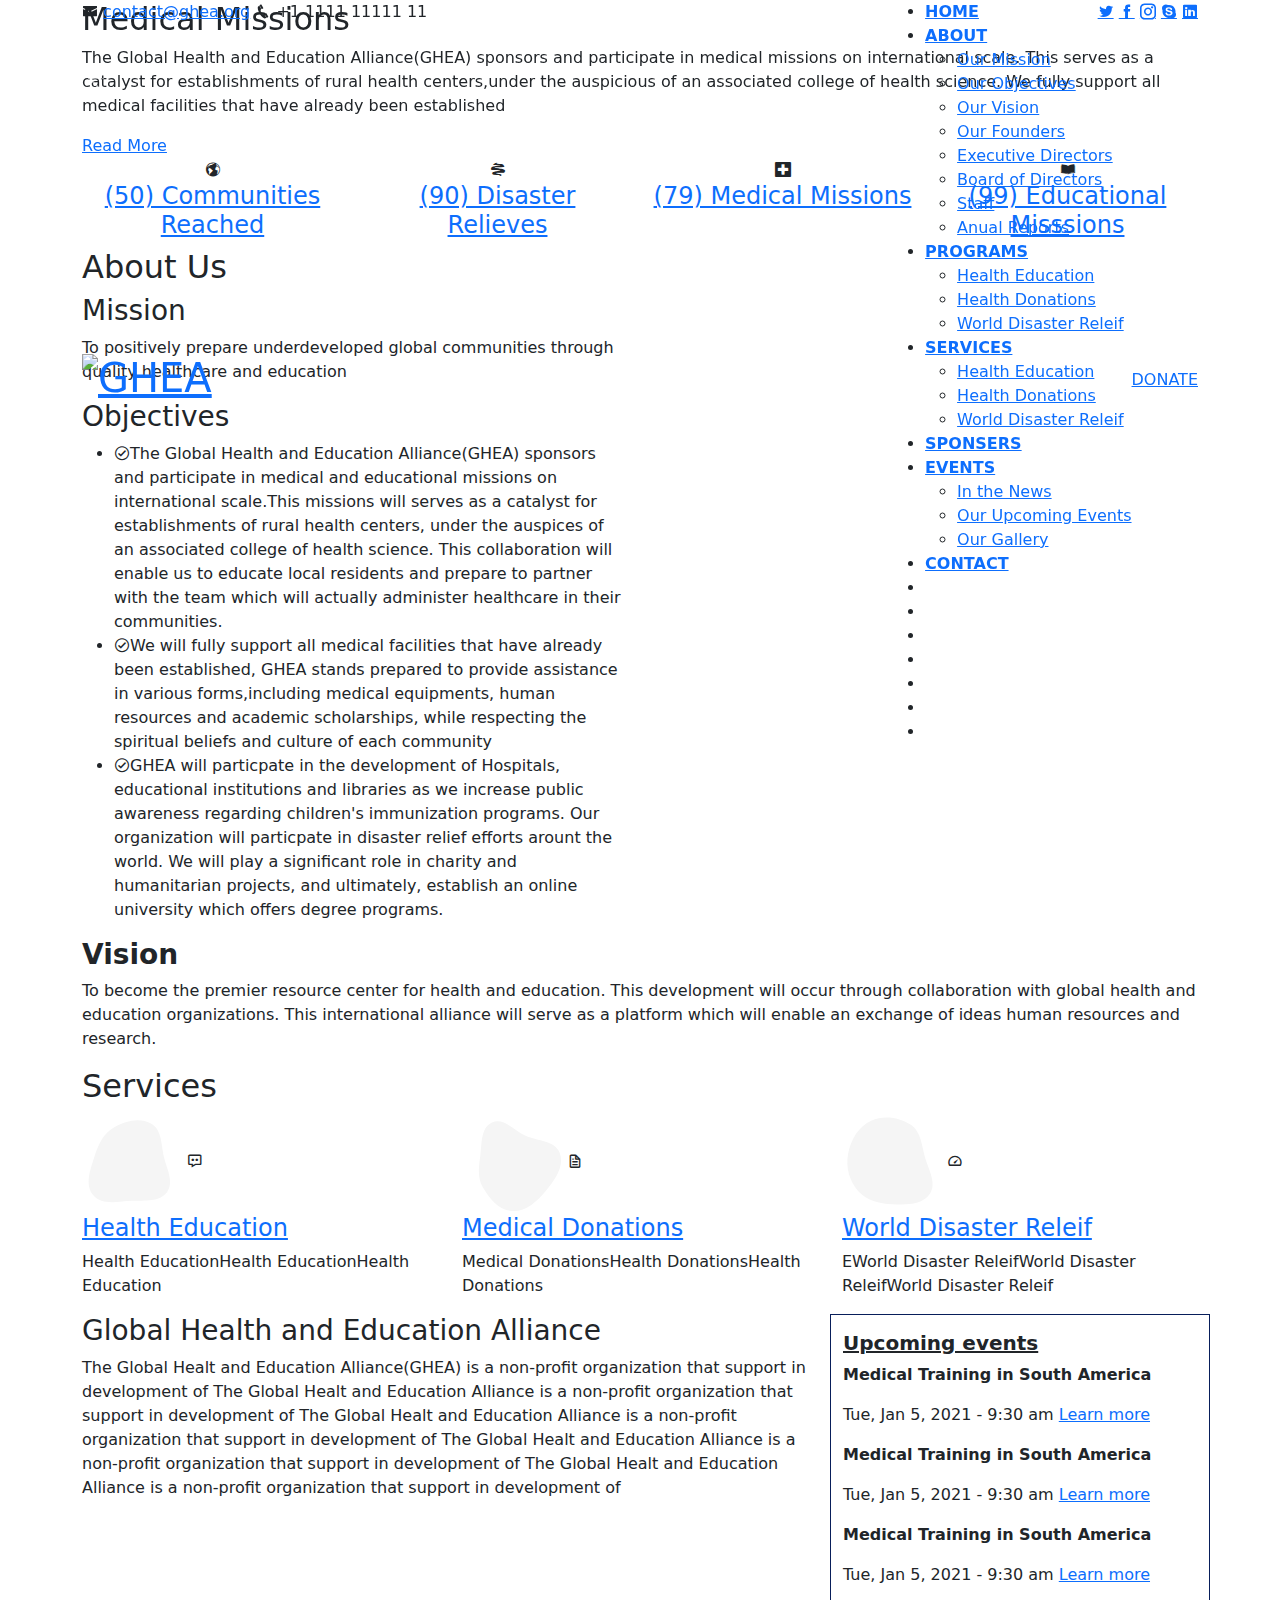
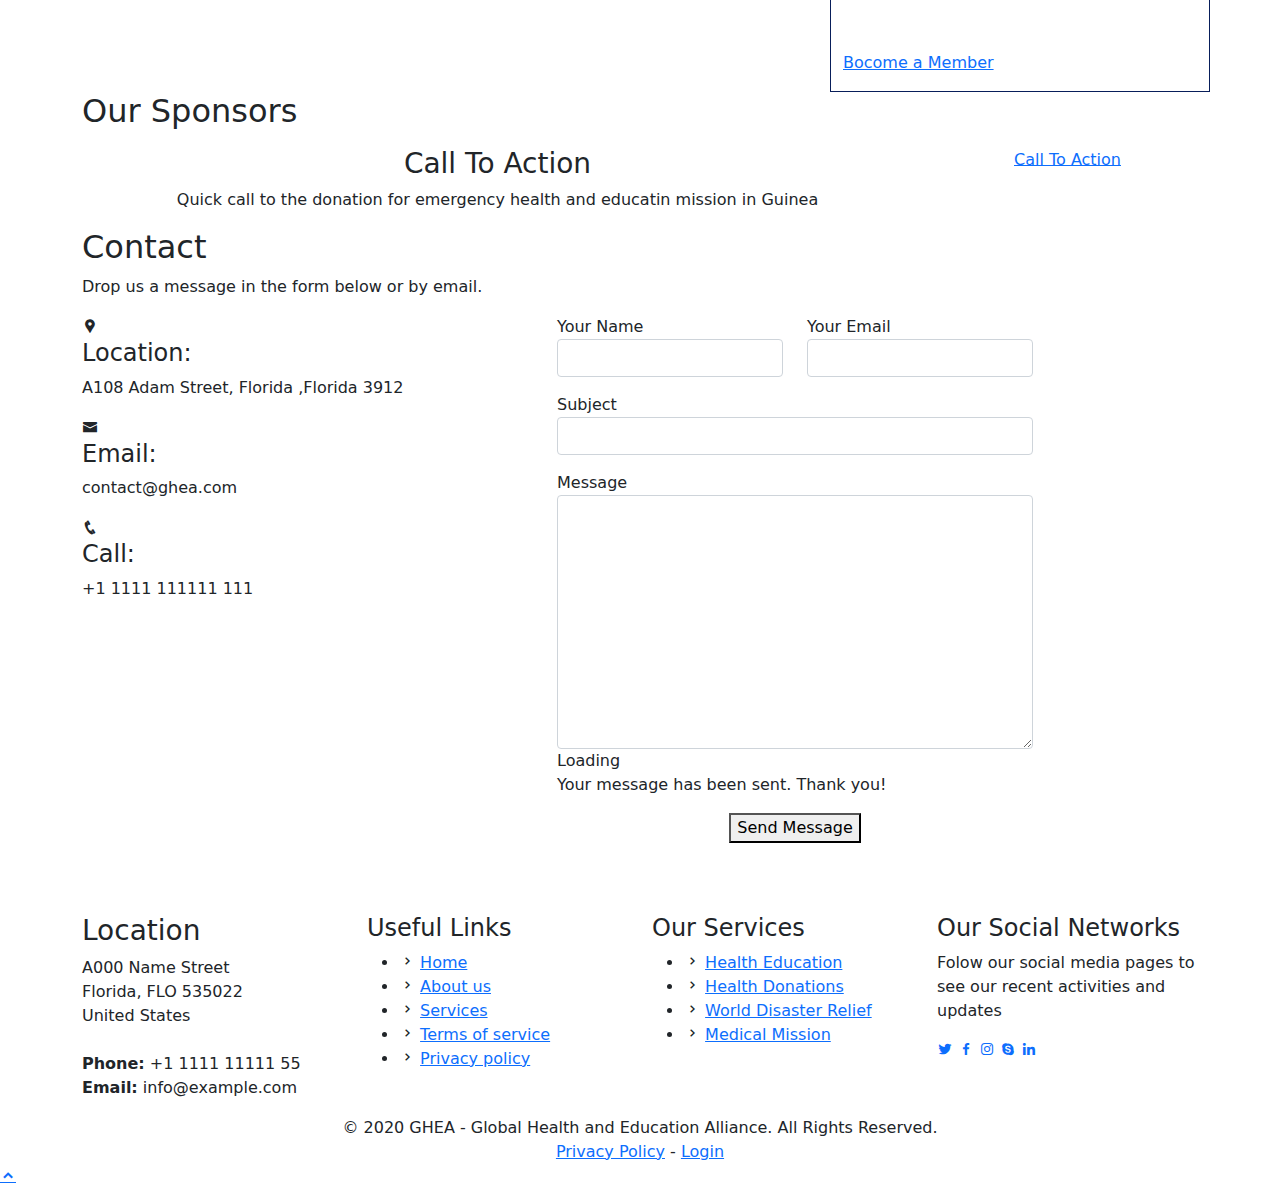
==== commit e1f7ff87: "Add files via upload" ====
--- a/index.html
+++ b/index.html
@@ -73,34 +73,33 @@
               <li><a href="#mission">Our Mission</a></li>
               <li><a href="#objectives">Our Objectives</a></li>
               <li><a href="#vision">Our Vision</a></li>
-              <li><a href="#">Our Founders</a></li>
-              <li><a href="#">Executive Directors</a></li>
-              <li><a href="#">Board of Directors</a></li>
-              <li><a href="#">Staff</a></li>
-              <li><a href="#">Business Directory</a></li>
-              <li><a href="#">Anual Reports</a></li>
+              <li><a href="/about/founders.html">Our Founders</a></li>
+              <li><a href="/about/directors.html">Executive Directors</a></li>
+              <li><a href="/about/boardofdirectore.html">Board of Directors</a></li>
+              <li><a href="/about/staffs.html">Staff</a></li>
+              <li><a href="/about/reports.html">Anual Reports</a></li>
             </ul>
           </li>
-          <li class="drop-down"><a href="#services"><b>PROGRAMS</b></a>
+          <li class="drop-down"><a href="#programs"><b>PROGRAMS</b></a>
             <ul>
-              <li><a href="#">Health Education</a></li>
-              <li><a href="#">Health Donations</a></li>
-              <li><a href="#">World Disaster Releif</a></li>
+              <li><a href="programs.html">Health Education</a></li>
+              <li><a href="programs.html">Health Donations</a></li>
+              <li><a href="programs.html">World Disaster Releif</a></li>
             </ul>
           </li>
           <li class="drop-down"><a href="#services"><b>SERVICES</b></a>
             <ul>
-              <li><a href="#">Health Education</a></li>
-              <li><a href="#">Health Donations</a></li>
-              <li><a href="#">World Disaster Releif</a></li>
+              <li><a href="services.html">Health Education</a></li>
+              <li><a href="services.html">Health Donations</a></li>
+              <li><a href="services.html">World Disaster Releif</a></li>
             </ul>
           </li>
           <li><a href="sponsors.html"><b>SPONSERS</b></a></li>
-          <li class="drop-down"><a href=""><b>EVENTS</b></a>
+          <li class="drop-down"><a href="events.html"><b>EVENTS</b></a>
             <ul>
-              <li><a href="#">In the News</a></li>
-              <li><a href="#">Our Upcoming Events</a></li>
-              <li><a href="#">Our Gallery</a></li>
+              <li><a href="news.html">In the News</a></li>
+              <li><a href="upcoming.html">Our Upcoming Events</a></li>
+              <li><a href="gallery.html">Our Gallery</a></li>
             </ul>
           </li>
           <li><a href="#contact"><b>CONTACT</b></a></li>
@@ -262,7 +261,7 @@
 
         <div class="row">
           <div class="col-lg-6 order-1 order-lg-2">
-            <img src="assets/img/about.jpg" class="img-fluid" alt="">
+            <img src="assets/img/image.jpg" class="img-fluid" alt="">
           </div>
           <div class="col-lg-6 pt-4 pt-lg-0 order-2 order-lg-1 content">
             <h3 id="mission">Mission</h3>
@@ -299,79 +298,7 @@
       </div>
     </section><!-- End About Us Section -->
 
-    <!-- ======= Why Us Section ======= -->
-    <section id="why-us" class="why-us">
-      <div class="container">
-
-        <div class="row no-gutters">
-
-          <div class="col-lg-4 col-md-6 content-item">
-            <span>01</span>
-            <h4>Lorem Ipsum</h4>
-            <p>Ulamco laboris nisi ut aliquip ex ea commodo consequat. Et consectetur ducimus vero placeat</p>
-          </div>
-
-          <div class="col-lg-4 col-md-6 content-item">
-            <span>02</span>
-            <h4>Repellat Nihil</h4>
-            <p>Dolorem est fugiat occaecati voluptate velit esse. Dicta veritatis dolor quod et vel dire leno para dest
-            </p>
-          </div>
-
-          <div class="col-lg-4 col-md-6 content-item">
-            <span>03</span>
-            <h4> Ad ad velit qui</h4>
-            <p>Molestiae officiis omnis illo asperiores. Aut doloribus vitae sunt debitis quo vel nam quis</p>
-          </div>
-
-          <div class="col-lg-4 col-md-6 content-item">
-            <span>04</span>
-            <h4>Repellendus molestiae</h4>
-            <p>Inventore quo sint a sint rerum. Distinctio blanditiis deserunt quod soluta quod nam mider lando casa</p>
-          </div>
-
-          <div class="col-lg-4 col-md-6 content-item">
-            <span>05</span>
-            <h4>Sapiente Magnam</h4>
-            <p>Vitae dolorem in deleniti ipsum omnis tempore voluptatem. Qui possimus est repellendus est quibusdam</p>
-          </div>
-
-          <div class="col-lg-4 col-md-6 content-item">
-            <span>06</span>
-            <h4>Facilis Impedit</h4>
-            <p>Quis eum numquam veniam ea voluptatibus voluptas. Excepturi aut nostrum repudiandae voluptatibus corporis
-              sequi</p>
-          </div>
-
-        </div>
-
-      </div>
-    </section><!-- End Why Us Section -->
-
-    <!-- ======= Our Clients Section ======= -->
-    <section id="clients" class="clients">
-      <div class="container">
-
-        <div class="section-title">
-          <h2>Our Clients</h2>
-          <p>Magnam dolores commodi suscipit. Necessitatibus eius consequatur ex aliquid fuga eum quidem. Sit sint
-            consectetur velit. Quisquam quos quisquam cupiditate. Et nemo qui impedit suscipit alias ea. Quia fugiat sit
-            in iste officiis commodi quidem hic quas.</p>
-        </div>
-
-        <div class="owl-carousel clients-carousel">
-          <img src="assets/img/clients/client-1.png" alt="">
-          <img src="assets/img/clients/client-2.png" alt="">
-          <img src="assets/img/clients/client-3.png" alt="">
-          <img src="assets/img/clients/client-4.png" alt="">
-          <img src="assets/img/clients/client-5.png" alt="">
-          <img src="assets/img/clients/client-6.png" alt="">
-          <img src="assets/img/clients/client-7.png" alt="">
-          <img src="assets/img/clients/client-8.png" alt="">
-        </div>
-
-      </div>
-    </section><!-- End Our Clients Section -->
+
 
     <!-- ======= Services Section ======= -->
     <section id="services" class="services">
@@ -379,10 +306,8 @@
 
         <div class="section-title">
           <h2>Services</h2>
-          <p>Magnam dolores commodi suscipit. Necessitatibus eius consequatur ex aliquid fuga eum quidem. Sit sint
-            consectetur velit. Quisquam quos quisquam cupiditate. Et nemo qui impedit suscipit alias ea. Quia fugiat sit
-            in iste officiis commodi quidem hic quas.</p>
-        </div>
+        </div>
+        </a></li>
 
         <div class="row">
           <div class="col-lg-4 col-md-6 d-flex align-items-stretch" data-aos="zoom-in" data-aos-delay="100">
@@ -393,10 +318,10 @@
                     d="M300,521.0016835830174C376.1290562159157,517.8887921683347,466.0731472004068,529.7835943286574,510.70327084640275,468.03025145048787C554.3714126377745,407.6079735673963,508.03601936045806,328.9844924480964,491.2728898941984,256.3432110539036C474.5976632858925,184.082847569629,479.9380746630129,96.60480741107993,416.23090153303,58.64404602377083C348.86323505073057,18.502131276798302,261.93793281208167,40.57373210992963,193.5410806939664,78.93577620505333C130.42746243093433,114.334589627462,98.30271207620316,179.96522072025542,76.75703585869454,249.04625023123273C51.97151888228291,328.5150500222984,13.704378332031375,421.85034740162234,66.52175969318436,486.19268352777647C119.04800174914682,550.1803526380478,217.28368757567262,524.383925680826,300,521.0016835830174">
                   </path>
                 </svg>
-                <i class="bx bxl-dribbble"></i>
-              </div>
-              <h4><a href="">Lorem Ipsum</a></h4>
-              <p>Voluptatum deleniti atque corrupti quos dolores et quas molestias excepturi</p>
+                <i class="bx icofont-book"></i>
+              </div>
+              <h4><a href="services.html">Health Education</a></h4>
+              <p>Health EducationHealth EducationHealth Education</p>
             </div>
           </div>
 
@@ -411,8 +336,8 @@
                 </svg>
                 <i class="bx bx-file"></i>
               </div>
-              <h4><a href="">Sed Perspiciatis</a></h4>
-              <p>Duis aute irure dolor in reprehenderit in voluptate velit esse cillum dolore</p>
+              <h4><a href="services.html">Medical Donations</a></h4>
+              <p>Medical DonationsHealth DonationsHealth Donations</p>
             </div>
           </div>
 
@@ -427,60 +352,85 @@
                 </svg>
                 <i class="bx bx-tachometer"></i>
               </div>
-              <h4><a href="">Magni Dolores</a></h4>
-              <p>Excepteur sint occaecat cupidatat non proident, sunt in culpa qui officia</p>
-            </div>
-          </div>
-
-          <div class="col-lg-4 col-md-6 d-flex align-items-stretch mt-4" data-aos="zoom-in" data-aos-delay="100">
-            <div class="icon-box iconbox-yellow">
-              <div class="icon">
-                <svg width="100" height="100" viewBox="0 0 600 600" xmlns="http://www.w3.org/2000/svg">
-                  <path stroke="none" stroke-width="0" fill="#f5f5f5"
-                    d="M300,503.46388370962813C374.79870501325706,506.71871716319447,464.8034551963731,527.1746412648533,510.4981551193396,467.86667711651364C555.9287308511215,408.9015244558933,512.6030010748507,327.5744911775523,490.211057578863,256.5855673507754C471.097692560561,195.9906835881958,447.69079081568157,138.11976852964426,395.19560036434837,102.3242989838813C329.3053358748298,57.3949838291264,248.02791733380457,8.279543830951368,175.87071277845988,42.242879143198664C103.41431057327972,76.34704239035025,93.79494320519305,170.9812938413882,81.28167332365135,250.07896920659033C70.17666984294237,320.27484674793965,64.84698225790005,396.69656628748305,111.28512138212992,450.4950937839243C156.20124167950087,502.5303643271138,231.32542653798444,500.4755392045468,300,503.46388370962813">
-                  </path>
-                </svg>
-                <i class="bx bx-layer"></i>
-              </div>
-              <h4><a href="">Nemo Enim</a></h4>
-              <p>At vero eos et accusamus et iusto odio dignissimos ducimus qui blanditiis</p>
-            </div>
-          </div>
-
-          <div class="col-lg-4 col-md-6 d-flex align-items-stretch mt-4" data-aos="zoom-in" data-aos-delay="200">
-            <div class="icon-box iconbox-red">
-              <div class="icon">
-                <svg width="100" height="100" viewBox="0 0 600 600" xmlns="http://www.w3.org/2000/svg">
-                  <path stroke="none" stroke-width="0" fill="#f5f5f5"
-                    d="M300,532.3542879108572C369.38199826031484,532.3153073249985,429.10787420159085,491.63046689027357,474.5244479745417,439.17860296908856C522.8885846962883,383.3225815378663,569.1668002868075,314.3205725914397,550.7432151929288,242.7694973846089C532.6665558377875,172.5657663291529,456.2379748765914,142.6223662098291,390.3689995646985,112.34683881706744C326.66090330228417,83.06452184765237,258.84405631176094,53.51806209861945,193.32584062364296,78.48882559362697C121.61183558270385,105.82097193414197,62.805066853699245,167.19869350419734,48.57481801355237,242.6138429142374C34.843463184063346,315.3850353017275,76.69343916112496,383.4422959591041,125.22947124332185,439.3748458443577C170.7312796277747,491.8107796887764,230.57421082200815,532.3932930995766,300,532.3542879108572">
-                  </path>
-                </svg>
-                <i class="bx bx-slideshow"></i>
-              </div>
-              <h4><a href="">Dele Cardo</a></h4>
-              <p>Quis consequatur saepe eligendi voluptatem consequatur dolor consequuntur</p>
-            </div>
-          </div>
-
-          <div class="col-lg-4 col-md-6 d-flex align-items-stretch mt-4" data-aos="zoom-in" data-aos-delay="300">
-            <div class="icon-box iconbox-teal">
-              <div class="icon">
-                <svg width="100" height="100" viewBox="0 0 600 600" xmlns="http://www.w3.org/2000/svg">
-                  <path stroke="none" stroke-width="0" fill="#f5f5f5"
-                    d="M300,566.797414625762C385.7384707136149,576.1784315230908,478.7894351017131,552.8928747891023,531.9192734346935,484.94944893311C584.6109503024035,417.5663521118492,582.489472248146,322.67544863468447,553.9536738515405,242.03673114598146C529.1557734026468,171.96086150256528,465.24506316201064,127.66468636344209,395.9583748389544,100.7403814666027C334.2173773831606,76.7482773500951,269.4350130405921,84.62216499799875,207.1952322260088,107.2889140133804C132.92018162631612,134.33871894543012,41.79353780512637,160.00259165414826,22.644507872594943,236.69541883565114C3.319112789854554,314.0945973066697,72.72355303640163,379.243833228382,124.04198916343866,440.3218312028393C172.9286146004772,498.5055451809895,224.45579914871206,558.5317968840102,300,566.797414625762">
-                  </path>
-                </svg>
-                <i class="bx bx-arch"></i>
-              </div>
-              <h4><a href="">Divera Don</a></h4>
-              <p>Modi nostrum vel laborum. Porro fugit error sit minus sapiente sit aspernatur</p>
-            </div>
-          </div>
+              <h4><a href="services.html">World Disaster Releif</a></h4>
+              <p>EWorld Disaster ReleifWorld Disaster ReleifWorld Disaster Releif</p>
+            </div>
+          </div>
+
+
+
 
         </div>
 
       </div>
     </section><!-- End Services Section -->
+
+
+
+    <!-- ======= About Us Section ======= -->
+    <section id="programs" class="about">
+      <div class="container">
+        <div class="row">
+          <div style="border: thin solid rgb(8, 30, 90)"
+           class="col-lg-4 order-1 order-lg-2">
+            <p class="font-italic">
+              <h5><b><u>Upcoming events</u></b></h5>
+           <b> Medical Training in South America</b> </p>Tue, Jan 5, 2021 - 9:30 am
+          <a href="">Learn more</a>   <p> </p>
+          <b> Medical Training in South America</b> </p>Tue, Jan 5, 2021 - 9:30 am
+        <a href="">Learn more</a>   <p> </p>
+        <b> Medical Training in South America</b> </p>Tue, Jan 5, 2021 - 9:30 am
+      <a href="">Learn more</a>   <p> </p>
+   
+        </p>
+            </br><b><u></u></b> </br>
+            <a href="member.html" class="get-started-btn scrollto">Bocome a Member</a>
+
+            </p>
+          </div>
+          <div class="col-lg-8 pt-4 pt-lg-0 order-2 order-lg-1 content">
+            <h3 id="mission">Global Health and Education Alliance</h3>
+            <p class="font-italic">
+              The Global Healt and Education Alliance(GHEA) is a non-profit organization that support in development of
+              The Global Healt and Education Alliance is a non-profit organization that support in development of
+              The Global Healt and Education Alliance is a non-profit organization that support in development of
+              The Global Healt and Education Alliance is a non-profit organization that support in development of
+              The Global Healt and Education Alliance is a non-profit organization that support in development of
+            </p>
+          
+          </div>
+
+        </div>
+
+      </div>
+    </section><!-- End About Us Section -->
+
+
+
+
+    <!-- ======= Our Clients Section ======= -->
+    <section id="clients" class="clients">
+      <div class="container">
+
+        <div class="section-title">
+          <h2>Our Sponsors</h2>
+          <p></p>
+        </div>
+
+        <div class="owl-carousel clients-carousel">
+          <img src="assets/img/clients/client-1.png" alt="">
+          <img src="assets/img/clients/client-2.png" alt="">
+          <img src="assets/img/clients/client-3.png" alt="">
+          <img src="assets/img/clients/client-4.png" alt="">
+          <img src="assets/img/clients/client-5.png" alt="">
+          <img src="assets/img/clients/client-6.png" alt="">
+          <img src="assets/img/clients/client-7.png" alt="">
+          <img src="assets/img/clients/client-8.png" alt="">
+        </div>
+
+      </div>
+    </section><!-- End Our Clients Section -->
+
 
     <!-- ======= Cta Section ======= -->
     <section id="cta" class="cta">
@@ -489,9 +439,7 @@
         <div class="row">
           <div class="col-lg-9 text-center text-lg-left">
             <h3>Call To Action</h3>
-            <p> Duis aute irure dolor in reprehenderit in voluptate velit esse cillum dolore eu fugiat nulla pariatur.
-              Excepteur sint occaecat cupidatat non proident, sunt in culpa qui officia deserunt mollit anim id est
-              laborum.</p>
+            <p> Quick call to the donation for emergency health and educatin mission in Guinea</p>
           </div>
           <div class="col-lg-3 cta-btn-container text-center">
             <a class="cta-btn align-middle" href="#">Call To Action</a>
@@ -501,238 +449,7 @@
       </div>
     </section><!-- End Cta Section -->
 
-    <!-- ======= Portfolio Section ======= -->
-    <section id="portfolio" class="portfolio">
-      <div class="container">
-
-        <div class="section-title">
-          <h2>Portfolio</h2>
-          <p>Magnam dolores commodi suscipit. Necessitatibus eius consequatur ex aliquid fuga eum quidem. Sit sint
-            consectetur velit. Quisquam quos quisquam cupiditate. Et nemo qui impedit suscipit alias ea. Quia fugiat sit
-            in iste officiis commodi quidem hic quas.</p>
-        </div>
-
-        <div class="row">
-          <div class="col-lg-12 d-flex justify-content-center">
-            <ul id="portfolio-flters">
-              <li data-filter="*" class="filter-active">All</li>
-              <li data-filter=".filter-app">App</li>
-              <li data-filter=".filter-card">Card</li>
-              <li data-filter=".filter-web">Web</li>
-            </ul>
-          </div>
-        </div>
-
-        <div class="row portfolio-container">
-
-          <div class="col-lg-4 col-md-6 portfolio-item filter-app">
-            <div class="portfolio-wrap">
-              <img src="assets/img/portfolio/portfolio-1.jpg" class="img-fluid" alt="">
-              <div class="portfolio-info">
-                <h4>App 1</h4>
-                <p>App</p>
-                <div class="portfolio-links">
-                  <a href="assets/img/portfolio/portfolio-1.jpg" data-gall="portfolioGallery" class="venobox"
-                    title="App 1"><i class="bx bx-plus"></i></a>
-                  <a href="portfolio-details.html" title="More Details"><i class="bx bx-link"></i></a>
-                </div>
-              </div>
-            </div>
-          </div>
-
-          <div class="col-lg-4 col-md-6 portfolio-item filter-web">
-            <div class="portfolio-wrap">
-              <img src="assets/img/portfolio/portfolio-2.jpg" class="img-fluid" alt="">
-              <div class="portfolio-info">
-                <h4>Web 3</h4>
-                <p>Web</p>
-                <div class="portfolio-links">
-                  <a href="assets/img/portfolio/portfolio-2.jpg" data-gall="portfolioGallery" class="venobox"
-                    title="Web 3"><i class="bx bx-plus"></i></a>
-                  <a href="portfolio-details.html" title="More Details"><i class="bx bx-link"></i></a>
-                </div>
-              </div>
-            </div>
-          </div>
-
-          <div class="col-lg-4 col-md-6 portfolio-item filter-app">
-            <div class="portfolio-wrap">
-              <img src="assets/img/portfolio/portfolio-3.jpg" class="img-fluid" alt="">
-              <div class="portfolio-info">
-                <h4>App 2</h4>
-                <p>App</p>
-                <div class="portfolio-links">
-                  <a href="assets/img/portfolio/portfolio-3.jpg" data-gall="portfolioGallery" class="venobox"
-                    title="App 2"><i class="bx bx-plus"></i></a>
-                  <a href="portfolio-details.html" title="More Details"><i class="bx bx-link"></i></a>
-                </div>
-              </div>
-            </div>
-          </div>
-
-          <div class="col-lg-4 col-md-6 portfolio-item filter-card">
-            <div class="portfolio-wrap">
-              <img src="assets/img/portfolio/portfolio-4.jpg" class="img-fluid" alt="">
-              <div class="portfolio-info">
-                <h4>Card 2</h4>
-                <p>Card</p>
-                <div class="portfolio-links">
-                  <a href="assets/img/portfolio/portfolio-4.jpg" data-gall="portfolioGallery" class="venobox"
-                    title="Card 2"><i class="bx bx-plus"></i></a>
-                  <a href="portfolio-details.html" title="More Details"><i class="bx bx-link"></i></a>
-                </div>
-              </div>
-            </div>
-          </div>
-
-          <div class="col-lg-4 col-md-6 portfolio-item filter-web">
-            <div class="portfolio-wrap">
-              <img src="assets/img/portfolio/portfolio-5.jpg" class="img-fluid" alt="">
-              <div class="portfolio-info">
-                <h4>Web 2</h4>
-                <p>Web</p>
-                <div class="portfolio-links">
-                  <a href="assets/img/portfolio/portfolio-5.jpg" data-gall="portfolioGallery" class="venobox"
-                    title="Web 2"><i class="bx bx-plus"></i></a>
-                  <a href="portfolio-details.html" title="More Details"><i class="bx bx-link"></i></a>
-                </div>
-              </div>
-            </div>
-          </div>
-
-          <div class="col-lg-4 col-md-6 portfolio-item filter-app">
-            <div class="portfolio-wrap">
-              <img src="assets/img/portfolio/portfolio-6.jpg" class="img-fluid" alt="">
-              <div class="portfolio-info">
-                <h4>App 3</h4>
-                <p>App</p>
-                <div class="portfolio-links">
-                  <a href="assets/img/portfolio/portfolio-6.jpg" data-gall="portfolioGallery" class="venobox"
-                    title="App 3"><i class="bx bx-plus"></i></a>
-                  <a href="portfolio-details.html" title="More Details"><i class="bx bx-link"></i></a>
-                </div>
-              </div>
-            </div>
-          </div>
-
-          <div class="col-lg-4 col-md-6 portfolio-item filter-card">
-            <div class="portfolio-wrap">
-              <img src="assets/img/portfolio/portfolio-7.jpg" class="img-fluid" alt="">
-              <div class="portfolio-info">
-                <h4>Card 1</h4>
-                <p>Card</p>
-                <div class="portfolio-links">
-                  <a href="assets/img/portfolio/portfolio-7.jpg" data-gall="portfolioGallery" class="venobox"
-                    title="Card 1"><i class="bx bx-plus"></i></a>
-                  <a href="portfolio-details.html" title="More Details"><i class="bx bx-link"></i></a>
-                </div>
-              </div>
-            </div>
-          </div>
-
-          <div class="col-lg-4 col-md-6 portfolio-item filter-card">
-            <div class="portfolio-wrap">
-              <img src="assets/img/portfolio/portfolio-8.jpg" class="img-fluid" alt="">
-              <div class="portfolio-info">
-                <h4>Card 3</h4>
-                <p>Card</p>
-                <div class="portfolio-links">
-                  <a href="assets/img/portfolio/portfolio-8.jpg" data-gall="portfolioGallery" class="venobox"
-                    title="Card 3"><i class="bx bx-plus"></i></a>
-                  <a href="portfolio-details.html" title="More Details"><i class="bx bx-link"></i></a>
-                </div>
-              </div>
-            </div>
-          </div>
-
-          <div class="col-lg-4 col-md-6 portfolio-item filter-web">
-            <div class="portfolio-wrap">
-              <img src="assets/img/portfolio/portfolio-9.jpg" class="img-fluid" alt="">
-              <div class="portfolio-info">
-                <h4>Web 3</h4>
-                <p>Web</p>
-                <div class="portfolio-links">
-                  <a href="assets/img/portfolio/portfolio-9.jpg" data-gall="portfolioGallery" class="venobox"
-                    title="Web 3"><i class="bx bx-plus"></i></a>
-                  <a href="portfolio-details.html" title="More Details"><i class="bx bx-link"></i></a>
-                </div>
-              </div>
-            </div>
-          </div>
-
-        </div>
-
-      </div>
-    </section><!-- End Portfolio Section -->
-
-    <!-- ======= Team Section ======= -->
-    <section id="team" class="team section-bg">
-      <div class="container">
-
-        <div class="section-title">
-          <h2>Team</h2>
-          <p>Magnam dolores commodi suscipit. Necessitatibus eius consequatur ex aliquid fuga eum quidem. Sit sint
-            consectetur velit. Quisquam quos quisquam cupiditate. Et nemo qui impedit suscipit alias ea. Quia fugiat sit
-            in iste officiis commodi quidem hic quas.</p>
-        </div>
-
-        <div class="row">
-          <div class="col-lg-4 col-md-6 d-flex align-items-stretch">
-            <div class="member">
-              <img src="assets/img/team/team-1.jpg" alt="">
-              <h4>Walter White</h4>
-              <span>Chief Executive Officer</span>
-              <p>
-                Magni qui quod omnis unde et eos fuga et exercitationem. Odio veritatis perspiciatis quaerat qui aut aut
-                aut
-              </p>
-              <div class="social">
-                <a href=""><i class="icofont-twitter"></i></a>
-                <a href=""><i class="icofont-facebook"></i></a>
-                <a href=""><i class="icofont-instagram"></i></a>
-                <a href=""><i class="icofont-linkedin"></i></a>
-              </div>
-            </div>
-          </div>
-
-          <div class="col-lg-4 col-md-6 d-flex align-items-stretch">
-            <div class="member">
-              <img src="assets/img/team/team-2.jpg" alt="">
-              <h4>Sarah Jhinson</h4>
-              <span>Product Manager</span>
-              <p>
-                Repellat fugiat adipisci nemo illum nesciunt voluptas repellendus. In architecto rerum rerum temporibus
-              </p>
-              <div class="social">
-                <a href=""><i class="icofont-twitter"></i></a>
-                <a href=""><i class="icofont-facebook"></i></a>
-                <a href=""><i class="icofont-instagram"></i></a>
-                <a href=""><i class="icofont-linkedin"></i></a>
-              </div>
-            </div>
-          </div>
-
-          <div class="col-lg-4 col-md-6 d-flex align-items-stretch">
-            <div class="member">
-              <img src="assets/img/team/team-3.jpg" alt="">
-              <h4>William Anderson</h4>
-              <span>CTO</span>
-              <p>
-                Voluptas necessitatibus occaecati quia. Earum totam consequuntur qui porro et laborum toro des clara
-              </p>
-              <div class="social">
-                <a href=""><i class="icofont-twitter"></i></a>
-                <a href=""><i class="icofont-facebook"></i></a>
-                <a href=""><i class="icofont-instagram"></i></a>
-                <a href=""><i class="icofont-linkedin"></i></a>
-              </div>
-            </div>
-          </div>
-
-        </div>
-
-      </div>
-    </section><!-- End Team Section -->
+
 
     <!-- ======= Contact Section ======= -->
     <section id="contact" class="contact">
@@ -828,10 +545,10 @@
           <div class="col-lg-3 col-md-6 footer-contact">
             <h3>Location</h3>
             <p>
-              A108 Adam Street <br>
-              New York, NY 535022<br>
+              A000 Name Street <br>
+              Florida, FLO 535022<br>
               United States <br><br>
-              <strong>Phone:</strong> +1 5589 55488 55<br>
+              <strong>Phone:</strong> +1 1111 11111 55<br>
               <strong>Email:</strong> info@example.com<br>
             </p>
           </div>
